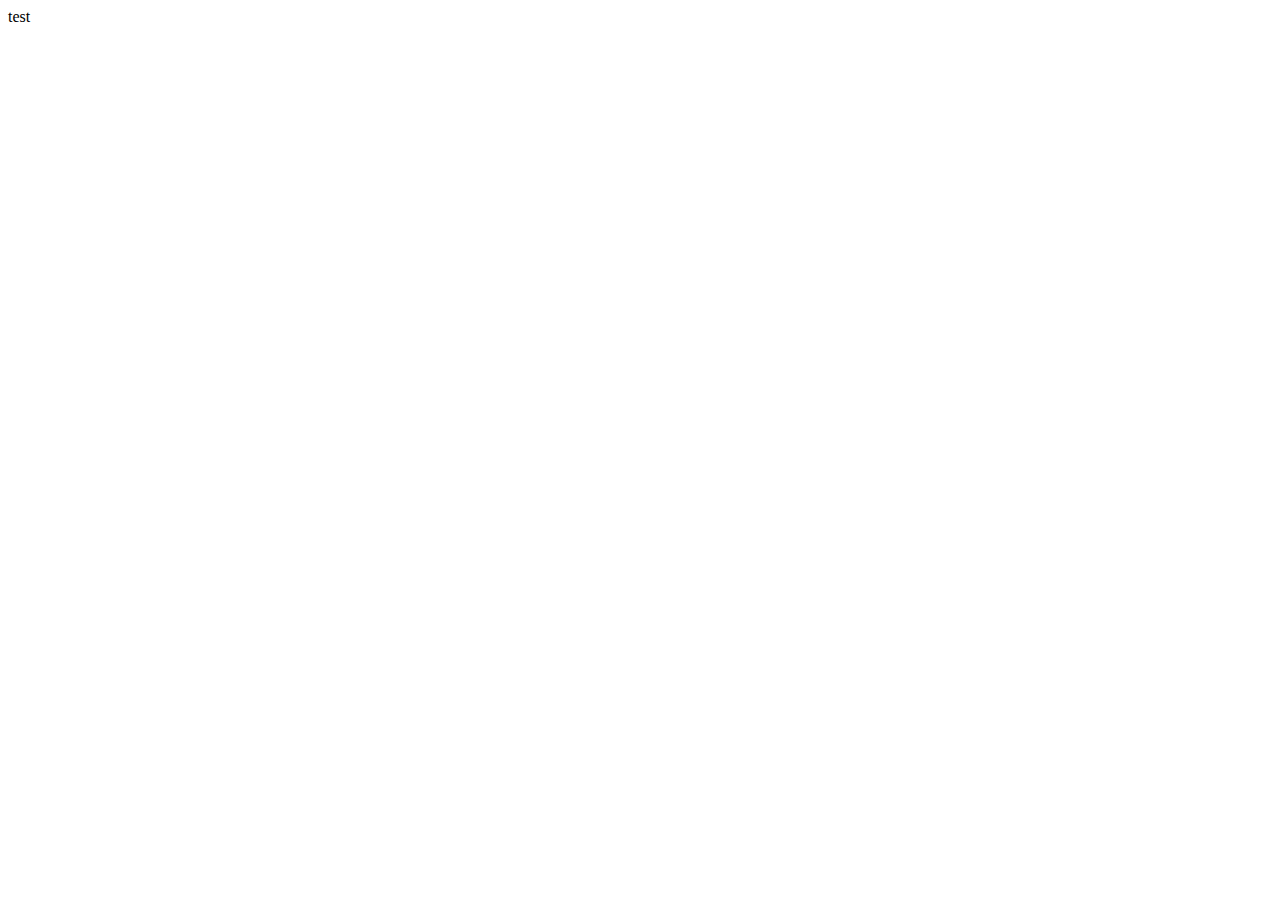
==== index.html @ c21a8126 "first commit" ====
<!DOCTYPE html>
<html lang="en">
<head>
    <meta charset="UTF-8">
    <meta name="viewport" content="width=device-width, initial-scale=1.0">
    <title>Document</title>
</head>
<body>
    test
</body>
</html>
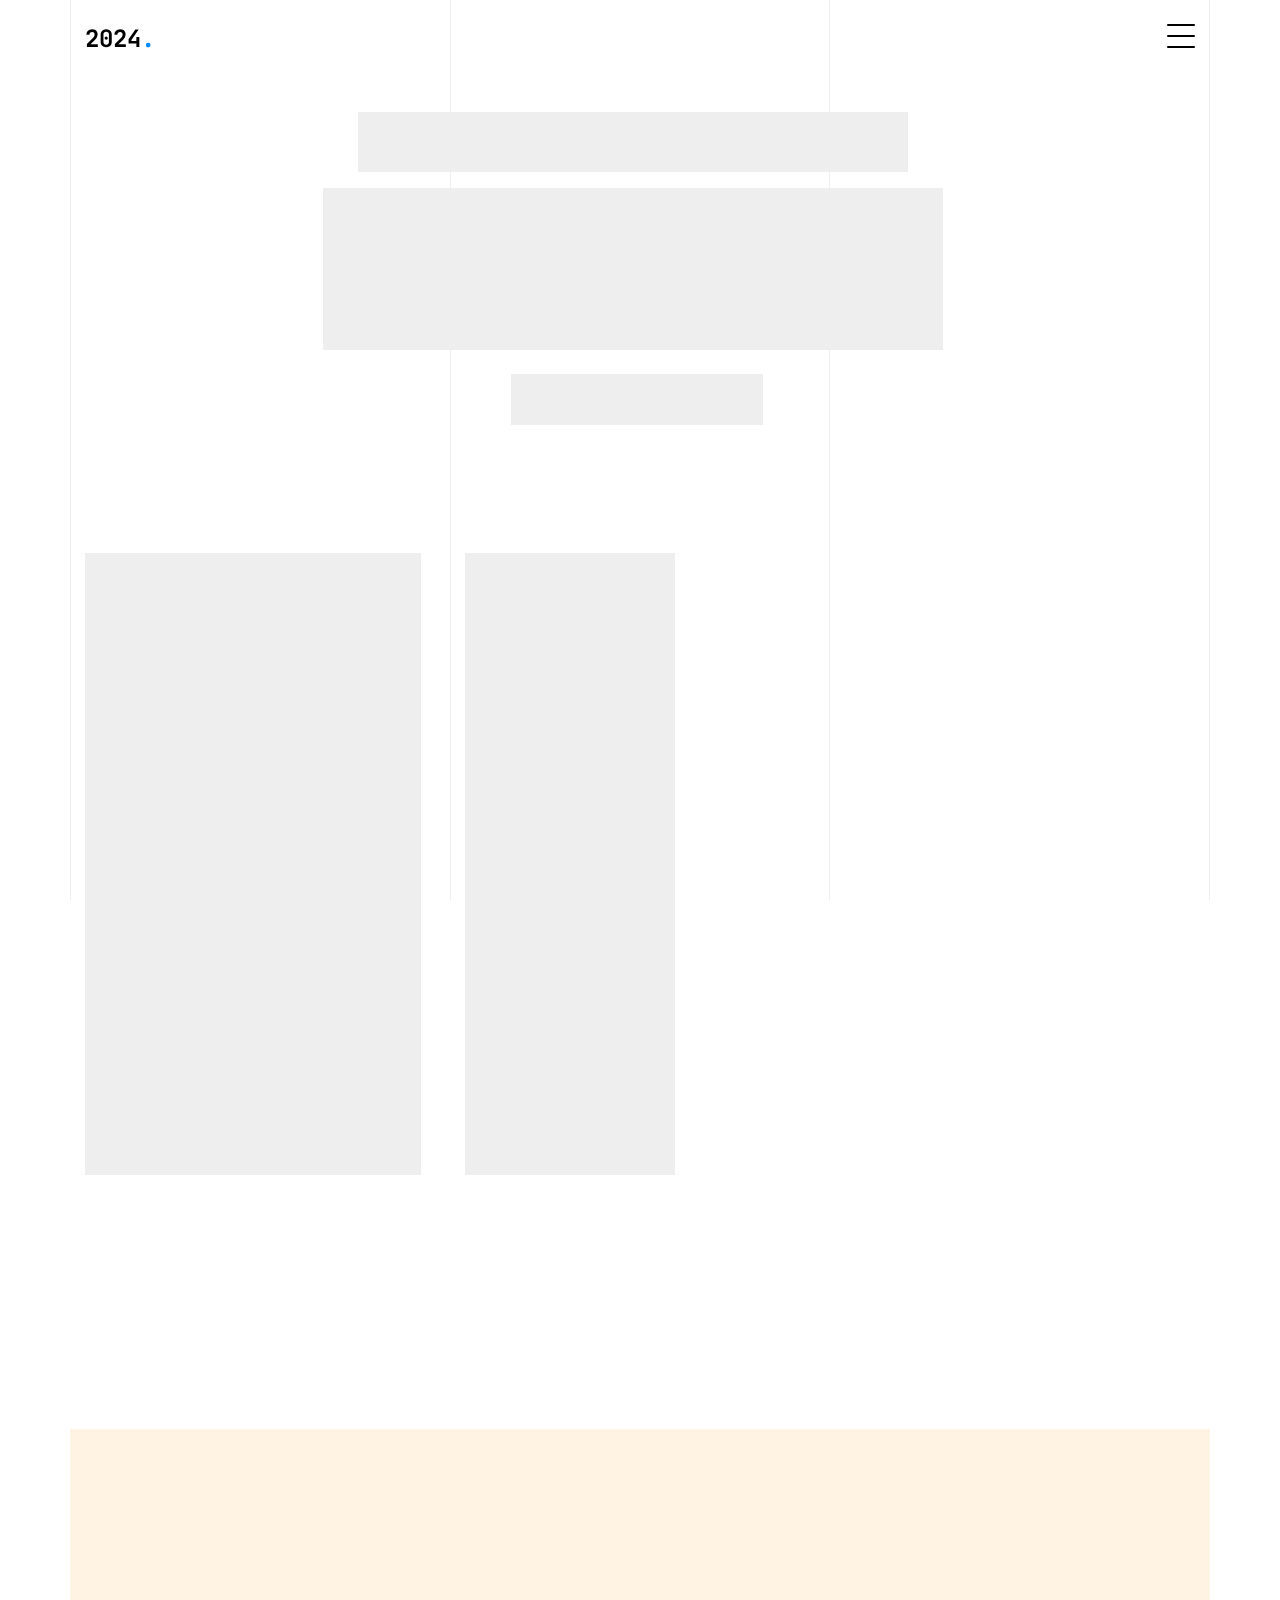
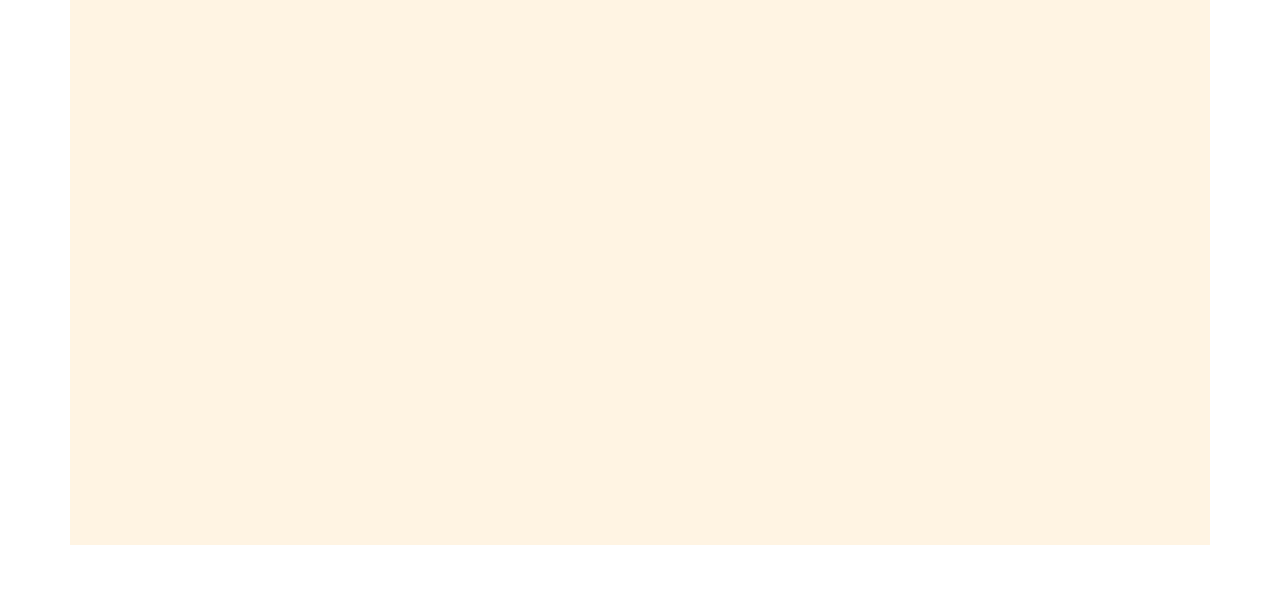
==== commit b009ac3a: "test" ====
--- a/index.html
+++ b/index.html
@@ -1,11 +1,277 @@
+<!-- /*
+* Template Name: Minimal
+* Template Author: Untree.co
+* Author URI: https://untree.co/
+* License: https://creativecommons.org/licenses/by/3.0/
+*/ -->
 <!DOCTYPE html>
 <html lang="en">
-<head>
-    <meta charset="UTF-8">
-    <meta name="viewport" content="width=device-width, initial-scale=1.0">
-    <title>Document</title>
-</head>
-<body>
-    test
-</body>
-</html>+  <head>
+    <meta charset="utf-8" />
+    <meta
+      name="viewport"
+      content="width=device-width, initial-scale=1, shrink-to-fit=no"
+    />
+    <meta name="author" content="Untree.co" />
+    <link rel="shortcut icon" href="favicon.png" />
+
+    <meta name="description" content="" />
+    <meta name="keywords" content="" />
+
+    <link rel="preconnect" href="https://fonts.googleapis.com" />
+    <link rel="preconnect" href="https://fonts.gstatic.com" crossorigin />
+    <link
+      href="https://fonts.googleapis.com/css2?family=Montserrat:wght@400;700&family=JetBrains+Mono&display=swap"
+      rel="stylesheet"
+    />
+
+    <link rel="stylesheet" href="css/bootstrap.min.css" />
+    <link rel="stylesheet" href="css/owl.carousel.min.css" />
+    <link rel="stylesheet" href="css/owl.theme.default.min.css" />
+    <link rel="stylesheet" href="css/jquery.fancybox.min.css" />
+    <link rel="stylesheet" href="fonts/icomoon/style.css" />
+    <link rel="stylesheet" href="fonts/flaticon/font/flaticon.css" />
+    <link rel="stylesheet" href="css/aos.css" />
+    <link rel="stylesheet" href="css/style.css" />
+
+    <title>HAPPY NEW YEAR 2024</title>
+  </head>
+
+  <body data-spy="scroll" data-target=".site-navbar-target" data-offset="100">
+    <div class="lines-wrap">
+      <div class="lines-inner">
+        <div class="lines"></div>
+      </div>
+    </div>
+    <!-- END lines -->
+
+    <div class="site-mobile-menu site-navbar-target">
+      <div class="site-mobile-menu-header">
+        <div class="site-mobile-menu-close">
+          <span class="icofont-close js-menu-toggle"></span>
+        </div>
+      </div>
+      <div class="site-mobile-menu-body"></div>
+    </div>
+
+    <nav class="site-nav dark mb-5 site-navbar-target">
+      <div class="container">
+        <div class="site-navigation">
+          <a href="index.html" class="logo m-0"
+            >2024<span class="text-primary">.</span></a
+          >
+
+          <ul
+            class="js-clone-nav d-none d-lg-inline-none site-menu float-right site-nav-wrap"
+          >
+            <li><a href="#home-section" class="nav-link active">Home</a></li>
+            <li><a href="#portfolio-section" class="nav-link">Portfolio</a></li>
+            <li class="has-children">
+              <a href="#about-section" class="nav-link">About</a>
+              <ul class="dropdown">
+                <li><a href="elements.html" class="nav-link">Elements</a></li>
+                <li class="has-children">
+                  <a href="#">Menu Two</a>
+                  <ul class="dropdown">
+                    <li><a href="#" class="nav-link">Sub Menu One</a></li>
+                    <li><a href="#" class="nav-link">Sub Menu Two</a></li>
+                    <li><a href="#" class="nav-link">Sub Menu Three</a></li>
+                  </ul>
+                </li>
+                <li><a href="#" class="nav-link">Menu Three</a></li>
+              </ul>
+            </li>
+            <li><a href="#services-section" class="nav-link">Services</a></li>
+
+            <li><a href="#contact-section" class="nav-link">Contact us</a></li>
+          </ul>
+
+          <a
+            href="#"
+            class="burger ml-auto float-right site-menu-toggle js-menu-toggle d-inline-block d-lg-inline-block"
+            data-toggle="collapse"
+            data-target="#main-navbar"
+          >
+            <span></span>
+          </a>
+        </div>
+      </div>
+    </nav>
+
+    <div class="untree_co-section pb-0" id="home-section">
+      <div class="container">
+        <div class="row justify-content-center text-center">
+          <div class="col-md-7">
+            <h1 class="heading gsap-reveal-hero mb-3">
+              <strong
+                >HAPPY NEW YEAR<span class="text-primary">.</span>
+                2024🐲</strong
+              >
+            </h1>
+            <h2 class="subheading gsap-reveal-hero mb-4">
+              Chao xìn, là Thúi đâyyy,
+              <br />Chúc mừng năm mới, chúc mọi điều tốt lành đến với em và gia
+              đình em. Mong rằng năm mới sẽ mang lại nhiều niềm vui, hạnh phúc
+              và thành công cho em. Chúc em có một năm mới an khang thịnh vượng,
+              vạn sự như ý, sức khỏe dồi dào, học giỏi và luôn vui vẻ, hạnh phúc
+              bên gia đình và bạn bè.
+            </h2>
+            <p class="gsap-reveal-hero">
+              <a href="#images" class="btn btn-outline-black"
+                >Bấm zô từng ảnh để xem nhaa</a
+              >
+            </p>
+          </div>
+        </div>
+      </div>
+    </div>
+
+    <div
+      class="untree_co-section untree_co-section-4 pb-0"
+      id="portfolio-section"
+    >
+      <div class="container">
+        <div class="relative">
+          <div class="loader-portfolio-wrap">
+            <div class="loader-portfolio"></div>
+          </div>
+        </div>
+        <div id="portfolio-single-holder"></div>
+
+        <div id="images" class="portfolio-wrapper">
+          <div id="posts" class="row">
+            <div
+              class="item web branding col-sm-6 col-md-6 col-lg-4 isotope-mb-2"
+            >
+              <div
+                href="#"
+                class="portfolio-item ajax-load-page isotope-item gsap-reveal-img"
+                data-id="1"
+              >
+                <div class="overlay">
+                  <span class="wrap-icon icon-link2"></span>
+                  <div class="portfolio-item-content">
+                    <h3>Mãi lun xinh đẹp như này nhé</h3>
+                    <!-- <p>web, branding</p> -->
+                  </div>
+                </div>
+                <img
+                  src="images/nhi_ao_dai.jpg"
+                  class="lazyload img-fluid"
+                  alt="Images"
+                />
+              </div>
+            </div>
+
+            <div
+              class="item web branding col-sm-6 col-md-6 col-lg-4 isotope-mb-2"
+            >
+              <div
+                href="#"
+                class="portfolio-item ajax-load-page isotope-item gsap-reveal-img"
+                data-id="1"
+              >
+                <div class="overlay">
+                  <span class="wrap-icon icon-link2"></span>
+                  <div class="portfolio-item-content">
+                    <h3>Obsessed Book</h3>
+                    <p>web, branding</p>
+                  </div>
+                </div>
+                <img
+                  src="images/nhi_ao_dai.jpg"
+                  class="lazyload img-fluid"
+                  alt="Images"
+                />
+              </div>
+            </div>
+          </div>
+        </div>
+
+        <!-- </div>
+        </div> -->
+      </div>
+    </div>
+
+    <div class="untree_co-section pb-0 mb-5" id="about-section">
+      <div class="container">
+        <div class="row justify-content-center mb-3">
+          <div class="col-lg-7 mx-auto text-center author-wrap">
+            <h3 class="text-black h5 font-weight-bold mb-2 gsap-reveal-hero">
+              TÂM THƯ CỦA TUI 💌
+            </h3>
+            <!-- <p class="gsap-reveal-hero">Product Designer and Developer</p> -->
+          </div>
+        </div>
+
+        <div class="row justify-content-center">
+          <div class="col-lg-7">
+            <p class="gsap-reveal-hero">
+              Cám ơn em thời gian qua đã bên cạnh anh. Anh cảm thấy rất hạnh
+              phúc và trân quý thời gian đó dù cho hiện tại và tương lai có như
+              thế nào đi nữa. Vì yêu em, anh đã thay đổi suy nghĩ của mình rất
+              nhiều về tình yêu. Trước đây anh là con người ích kỷ, có xu hướng
+              đòi hỏi cho bản thân trước. Nhưng dần dần, cả hai cùng cố gắng nỗ
+              lực trong tình yêu này. Hmmm anh không giỏi viết cũng không giỏi
+              cách biểu đạt tình yêu với em, nhưng bây giờ anh nghĩ là anh đã
+              thương em rất nhiều. Trong đầu anh đôi khi có những suy nghĩ vu vơ
+              về tương lai khi về một nhà như nào, mình sẽ rửa chén nè, mình sẽ
+              dọn dẹp nè, mình sẽ làm gì để em vui hơn nè, mình đi làm về mệt
+              thì mình có còn ráng nổi để chăm lo cho gia đình không... Hahaa
+              xàm vãi.
+              <br />
+              Nhưng mà tiếc rằng cái ôm cuối cùng hôm đó cũng không thể được.
+            </p>
+
+            <p class="gsap-reveal-hero">
+              Anh xin lỗi vì thời gian qua anh chưa đủ là con người tốt để có
+              thể là nơi cho em dựa vào. Xin lỗi vì những lần cãi vã anh đã
+              không nghĩ đến cảm giác của em như thế nào. Xin lỗi vì anh đã áp
+              đặt nhiều thứ, nhiều suy nghĩ của bản thân mà kh. Xin lỗi vì anh không thể đồng hành cùng em trên
+              chặng đường em phát triển. Xin lỗi nếu như khi em đọc những dòng
+              này làm em bận tâm.
+            </p>
+
+            <!-- <p class="gsap-reveal-hero">
+              Nếu có cơ hội làm lại anh sẽ: - khích lệ khuyến khích em cùng phát
+              triển, không bao giờ để em cảm thấy bị áp đặt, không bao giờ để em
+              cảm thấy bị bắt buộc. - luôn lắng nghe em, luôn tôn trọng em, luôn
+              quan tâm em. - giúp đỡ em những gì trong khả năng trong mọi chặng
+              đường hành trình của em.
+            </p> -->
+
+            <p class="gsap-reveal-hero">
+              Sau tất cả anh vẫn muốn em biết rằng anh vẫn yêu em!
+            </p>
+          </div>
+        </div>
+      </div>
+    </div>
+
+    <div id="overlayer"></div>
+    <div class="loader">
+      <div class="spinner-border" role="status">
+        <span class="sr-only">Loading...</span>
+      </div>
+    </div>
+
+    <script src="js/jquery-3.4.1.min.js"></script>
+    <script src="js/popper.min.js"></script>
+    <script src="js/bootstrap.min.js"></script>
+    <script src="js/owl.carousel.min.js"></script>
+    <script src="js/jquery.animateNumber.min.js"></script>
+    <script src="js/jquery.waypoints.min.js"></script>
+    <script src="js/jquery.fancybox.min.js"></script>
+    <script src="js/aos.js"></script>
+    <script src="js/wave-animate.js"></script>
+    <script src="js/circle-progress.js"></script>
+    <script src="js/imagesloaded.pkgd.js"></script>
+    <script src="js/isotope.pkgd.min.js"></script>
+    <script src="js/jquery.easing.1.3.js"></script>
+    <script src="js/TweenMax.min.js"></script>
+    <script src="js/ScrollMagic.min.js"></script>
+    <script src="js/scrollmagic.animation.gsap.min.js"></script>
+
+    <script src="js/custom.js"></script>
+  </body>
+</html>
--- a/fonts/icomoon/style.css
+++ b/fonts/icomoon/style.css
@@ -0,0 +1,4919 @@
+@font-face {
+  font-family: 'icomoon';
+  src:  url('fonts/icomoon.eot?10si43');
+  src:  url('fonts/icomoon.eot?10si43#iefix') format('embedded-opentype'),
+    url('fonts/icomoon.ttf?10si43') format('truetype'),
+    url('fonts/icomoon.woff?10si43') format('woff'),
+    url('fonts/icomoon.svg?10si43#icomoon') format('svg');
+  font-weight: normal;
+  font-style: normal;
+}
+
+[class^="icon-"], [class*=" icon-"] {
+  /* use !important to prevent issues with browser extensions that change fonts */
+  font-family: 'icomoon' !important;
+  speak: none;
+  font-style: normal;
+  font-weight: normal;
+  font-variant: normal;
+  text-transform: none;
+  line-height: 1;
+
+  /* Better Font Rendering =========== */
+  -webkit-font-smoothing: antialiased;
+  -moz-osx-font-smoothing: grayscale;
+}
+
+.icon-asterisk:before {
+  content: "\f069";
+}
+.icon-plus:before {
+  content: "\f067";
+}
+.icon-question:before {
+  content: "\f128";
+}
+.icon-minus:before {
+  content: "\f068";
+}
+.icon-glass:before {
+  content: "\f000";
+}
+.icon-music:before {
+  content: "\f001";
+}
+.icon-search:before {
+  content: "\f002";
+}
+.icon-envelope-o:before {
+  content: "\f003";
+}
+.icon-heart:before {
+  content: "\f004";
+}
+.icon-star:before {
+  content: "\f005";
+}
+.icon-star-o:before {
+  content: "\f006";
+}
+.icon-user:before {
+  content: "\f007";
+}
+.icon-film:before {
+  content: "\f008";
+}
+.icon-th-large:before {
+  content: "\f009";
+}
+.icon-th:before {
+  content: "\f00a";
+}
+.icon-th-list:before {
+  content: "\f00b";
+}
+.icon-check:before {
+  content: "\f00c";
+}
+.icon-close:before {
+  content: "\f00d";
+}
+.icon-remove:before {
+  content: "\f00d";
+}
+.icon-times:before {
+  content: "\f00d";
+}
+.icon-search-plus:before {
+  content: "\f00e";
+}
+.icon-search-minus:before {
+  content: "\f010";
+}
+.icon-power-off:before {
+  content: "\f011";
+}
+.icon-signal:before {
+  content: "\f012";
+}
+.icon-cog:before {
+  content: "\f013";
+}
+.icon-gear:before {
+  content: "\f013";
+}
+.icon-trash-o:before {
+  content: "\f014";
+}
+.icon-home:before {
+  content: "\f015";
+}
+.icon-file-o:before {
+  content: "\f016";
+}
+.icon-clock-o:before {
+  content: "\f017";
+}
+.icon-road:before {
+  content: "\f018";
+}
+.icon-download:before {
+  content: "\f019";
+}
+.icon-arrow-circle-o-down:before {
+  content: "\f01a";
+}
+.icon-arrow-circle-o-up:before {
+  content: "\f01b";
+}
+.icon-inbox:before {
+  content: "\f01c";
+}
+.icon-play-circle-o:before {
+  content: "\f01d";
+}
+.icon-repeat:before {
+  content: "\f01e";
+}
+.icon-rotate-right:before {
+  content: "\f01e";
+}
+.icon-refresh:before {
+  content: "\f021";
+}
+.icon-list-alt:before {
+  content: "\f022";
+}
+.icon-lock:before {
+  content: "\f023";
+}
+.icon-flag:before {
+  content: "\f024";
+}
+.icon-headphones:before {
+  content: "\f025";
+}
+.icon-volume-off:before {
+  content: "\f026";
+}
+.icon-volume-down:before {
+  content: "\f027";
+}
+.icon-volume-up:before {
+  content: "\f028";
+}
+.icon-qrcode:before {
+  content: "\f029";
+}
+.icon-barcode:before {
+  content: "\f02a";
+}
+.icon-tag:before {
+  content: "\f02b";
+}
+.icon-tags:before {
+  content: "\f02c";
+}
+.icon-book:before {
+  content: "\f02d";
+}
+.icon-bookmark:before {
+  content: "\f02e";
+}
+.icon-print:before {
+  content: "\f02f";
+}
+.icon-camera:before {
+  content: "\f030";
+}
+.icon-font:before {
+  content: "\f031";
+}
+.icon-bold:before {
+  content: "\f032";
+}
+.icon-italic:before {
+  content: "\f033";
+}
+.icon-text-height:before {
+  content: "\f034";
+}
+.icon-text-width:before {
+  content: "\f035";
+}
+.icon-align-left:before {
+  content: "\f036";
+}
+.icon-align-center:before {
+  content: "\f037";
+}
+.icon-align-right:before {
+  content: "\f038";
+}
+.icon-align-justify:before {
+  content: "\f039";
+}
+.icon-list:before {
+  content: "\f03a";
+}
+.icon-dedent:before {
+  content: "\f03b";
+}
+.icon-outdent:before {
+  content: "\f03b";
+}
+.icon-indent:before {
+  content: "\f03c";
+}
+.icon-video-camera:before {
+  content: "\f03d";
+}
+.icon-image:before {
+  content: "\f03e";
+}
+.icon-photo:before {
+  content: "\f03e";
+}
+.icon-picture-o:before {
+  content: "\f03e";
+}
+.icon-pencil:before {
+  content: "\f040";
+}
+.icon-map-marker:before {
+  content: "\f041";
+}
+.icon-adjust:before {
+  content: "\f042";
+}
+.icon-tint:before {
+  content: "\f043";
+}
+.icon-edit:before {
+  content: "\f044";
+}
+.icon-pencil-square-o:before {
+  content: "\f044";
+}
+.icon-share-square-o:before {
+  content: "\f045";
+}
+.icon-check-square-o:before {
+  content: "\f046";
+}
+.icon-arrows:before {
+  content: "\f047";
+}
+.icon-step-backward:before {
+  content: "\f048";
+}
+.icon-fast-backward:before {
+  content: "\f049";
+}
+.icon-backward:before {
+  content: "\f04a";
+}
+.icon-play:before {
+  content: "\f04b";
+}
+.icon-pause:before {
+  content: "\f04c";
+}
+.icon-stop:before {
+  content: "\f04d";
+}
+.icon-forward:before {
+  content: "\f04e";
+}
+.icon-fast-forward:before {
+  content: "\f050";
+}
+.icon-step-forward:before {
+  content: "\f051";
+}
+.icon-eject:before {
+  content: "\f052";
+}
+.icon-chevron-left:before {
+  content: "\f053";
+}
+.icon-chevron-right:before {
+  content: "\f054";
+}
+.icon-plus-circle:before {
+  content: "\f055";
+}
+.icon-minus-circle:before {
+  content: "\f056";
+}
+.icon-times-circle:before {
+  content: "\f057";
+}
+.icon-check-circle:before {
+  content: "\f058";
+}
+.icon-question-circle:before {
+  content: "\f059";
+}
+.icon-info-circle:before {
+  content: "\f05a";
+}
+.icon-crosshairs:before {
+  content: "\f05b";
+}
+.icon-times-circle-o:before {
+  content: "\f05c";
+}
+.icon-check-circle-o:before {
+  content: "\f05d";
+}
+.icon-ban:before {
+  content: "\f05e";
+}
+.icon-arrow-left:before {
+  content: "\f060";
+}
+.icon-arrow-right:before {
+  content: "\f061";
+}
+.icon-arrow-up:before {
+  content: "\f062";
+}
+.icon-arrow-down:before {
+  content: "\f063";
+}
+.icon-mail-forward:before {
+  content: "\f064";
+}
+.icon-share:before {
+  content: "\f064";
+}
+.icon-expand:before {
+  content: "\f065";
+}
+.icon-compress:before {
+  content: "\f066";
+}
+.icon-exclamation-circle:before {
+  content: "\f06a";
+}
+.icon-gift:before {
+  content: "\f06b";
+}
+.icon-leaf:before {
+  content: "\f06c";
+}
+.icon-fire:before {
+  content: "\f06d";
+}
+.icon-eye:before {
+  content: "\f06e";
+}
+.icon-eye-slash:before {
+  content: "\f070";
+}
+.icon-exclamation-triangle:before {
+  content: "\f071";
+}
+.icon-warning:before {
+  content: "\f071";
+}
+.icon-plane:before {
+  content: "\f072";
+}
+.icon-calendar:before {
+  content: "\f073";
+}
+.icon-random:before {
+  content: "\f074";
+}
+.icon-comment:before {
+  content: "\f075";
+}
+.icon-magnet:before {
+  content: "\f076";
+}
+.icon-chevron-up:before {
+  content: "\f077";
+}
+.icon-chevron-down:before {
+  content: "\f078";
+}
+.icon-retweet:before {
+  content: "\f079";
+}
+.icon-shopping-cart:before {
+  content: "\f07a";
+}
+.icon-folder:before {
+  content: "\f07b";
+}
+.icon-folder-open:before {
+  content: "\f07c";
+}
+.icon-arrows-v:before {
+  content: "\f07d";
+}
+.icon-arrows-h:before {
+  content: "\f07e";
+}
+.icon-bar-chart:before {
+  content: "\f080";
+}
+.icon-bar-chart-o:before {
+  content: "\f080";
+}
+.icon-twitter-square:before {
+  content: "\f081";
+}
+.icon-facebook-square:before {
+  content: "\f082";
+}
+.icon-camera-retro:before {
+  content: "\f083";
+}
+.icon-key:before {
+  content: "\f084";
+}
+.icon-cogs:before {
+  content: "\f085";
+}
+.icon-gears:before {
+  content: "\f085";
+}
+.icon-comments:before {
+  content: "\f086";
+}
+.icon-thumbs-o-up:before {
+  content: "\f087";
+}
+.icon-thumbs-o-down:before {
+  content: "\f088";
+}
+.icon-star-half:before {
+  content: "\f089";
+}
+.icon-heart-o:before {
+  content: "\f08a";
+}
+.icon-sign-out:before {
+  content: "\f08b";
+}
+.icon-linkedin-square:before {
+  content: "\f08c";
+}
+.icon-thumb-tack:before {
+  content: "\f08d";
+}
+.icon-external-link:before {
+  content: "\f08e";
+}
+.icon-sign-in:before {
+  content: "\f090";
+}
+.icon-trophy:before {
+  content: "\f091";
+}
+.icon-github-square:before {
+  content: "\f092";
+}
+.icon-upload:before {
+  content: "\f093";
+}
+.icon-lemon-o:before {
+  content: "\f094";
+}
+.icon-phone:before {
+  content: "\f095";
+}
+.icon-square-o:before {
+  content: "\f096";
+}
+.icon-bookmark-o:before {
+  content: "\f097";
+}
+.icon-phone-square:before {
+  content: "\f098";
+}
+.icon-twitter:before {
+  content: "\f099";
+}
+.icon-facebook:before {
+  content: "\f09a";
+}
+.icon-facebook-f:before {
+  content: "\f09a";
+}
+.icon-github:before {
+  content: "\f09b";
+}
+.icon-unlock:before {
+  content: "\f09c";
+}
+.icon-credit-card:before {
+  content: "\f09d";
+}
+.icon-feed:before {
+  content: "\f09e";
+}
+.icon-rss:before {
+  content: "\f09e";
+}
+.icon-hdd-o:before {
+  content: "\f0a0";
+}
+.icon-bullhorn:before {
+  content: "\f0a1";
+}
+.icon-bell-o:before {
+  content: "\f0a2";
+}
+.icon-certificate:before {
+  content: "\f0a3";
+}
+.icon-hand-o-right:before {
+  content: "\f0a4";
+}
+.icon-hand-o-left:before {
+  content: "\f0a5";
+}
+.icon-hand-o-up:before {
+  content: "\f0a6";
+}
+.icon-hand-o-down:before {
+  content: "\f0a7";
+}
+.icon-arrow-circle-left:before {
+  content: "\f0a8";
+}
+.icon-arrow-circle-right:before {
+  content: "\f0a9";
+}
+.icon-arrow-circle-up:before {
+  content: "\f0aa";
+}
+.icon-arrow-circle-down:before {
+  content: "\f0ab";
+}
+.icon-globe:before {
+  content: "\f0ac";
+}
+.icon-wrench:before {
+  content: "\f0ad";
+}
+.icon-tasks:before {
+  content: "\f0ae";
+}
+.icon-filter:before {
+  content: "\f0b0";
+}
+.icon-briefcase:before {
+  content: "\f0b1";
+}
+.icon-arrows-alt:before {
+  content: "\f0b2";
+}
+.icon-group:before {
+  content: "\f0c0";
+}
+.icon-users:before {
+  content: "\f0c0";
+}
+.icon-chain:before {
+  content: "\f0c1";
+}
+.icon-link:before {
+  content: "\f0c1";
+}
+.icon-cloud:before {
+  content: "\f0c2";
+}
+.icon-flask:before {
+  content: "\f0c3";
+}
+.icon-cut:before {
+  content: "\f0c4";
+}
+.icon-scissors:before {
+  content: "\f0c4";
+}
+.icon-copy:before {
+  content: "\f0c5";
+}
+.icon-files-o:before {
+  content: "\f0c5";
+}
+.icon-paperclip:before {
+  content: "\f0c6";
+}
+.icon-floppy-o:before {
+  content: "\f0c7";
+}
+.icon-save:before {
+  content: "\f0c7";
+}
+.icon-square:before {
+  content: "\f0c8";
+}
+.icon-bars:before {
+  content: "\f0c9";
+}
+.icon-navicon:before {
+  content: "\f0c9";
+}
+.icon-reorder:before {
+  content: "\f0c9";
+}
+.icon-list-ul:before {
+  content: "\f0ca";
+}
+.icon-list-ol:before {
+  content: "\f0cb";
+}
+.icon-strikethrough:before {
+  content: "\f0cc";
+}
+.icon-underline:before {
+  content: "\f0cd";
+}
+.icon-table:before {
+  content: "\f0ce";
+}
+.icon-magic:before {
+  content: "\f0d0";
+}
+.icon-truck:before {
+  content: "\f0d1";
+}
+.icon-pinterest:before {
+  content: "\f0d2";
+}
+.icon-pinterest-square:before {
+  content: "\f0d3";
+}
+.icon-google-plus-square:before {
+  content: "\f0d4";
+}
+.icon-google-plus:before {
+  content: "\f0d5";
+}
+.icon-money:before {
+  content: "\f0d6";
+}
+.icon-caret-down:before {
+  content: "\f0d7";
+}
+.icon-caret-up:before {
+  content: "\f0d8";
+}
+.icon-caret-left:before {
+  content: "\f0d9";
+}
+.icon-caret-right:before {
+  content: "\f0da";
+}
+.icon-columns:before {
+  content: "\f0db";
+}
+.icon-sort:before {
+  content: "\f0dc";
+}
+.icon-unsorted:before {
+  content: "\f0dc";
+}
+.icon-sort-desc:before {
+  content: "\f0dd";
+}
+.icon-sort-down:before {
+  content: "\f0dd";
+}
+.icon-sort-asc:before {
+  content: "\f0de";
+}
+.icon-sort-up:before {
+  content: "\f0de";
+}
+.icon-envelope:before {
+  content: "\f0e0";
+}
+.icon-linkedin:before {
+  content: "\f0e1";
+}
+.icon-rotate-left:before {
+  content: "\f0e2";
+}
+.icon-undo:before {
+  content: "\f0e2";
+}
+.icon-gavel:before {
+  content: "\f0e3";
+}
+.icon-legal:before {
+  content: "\f0e3";
+}
+.icon-dashboard:before {
+  content: "\f0e4";
+}
+.icon-tachometer:before {
+  content: "\f0e4";
+}
+.icon-comment-o:before {
+  content: "\f0e5";
+}
+.icon-comments-o:before {
+  content: "\f0e6";
+}
+.icon-bolt:before {
+  content: "\f0e7";
+}
+.icon-flash:before {
+  content: "\f0e7";
+}
+.icon-sitemap:before {
+  content: "\f0e8";
+}
+.icon-umbrella:before {
+  content: "\f0e9";
+}
+.icon-clipboard:before {
+  content: "\f0ea";
+}
+.icon-paste:before {
+  content: "\f0ea";
+}
+.icon-lightbulb-o:before {
+  content: "\f0eb";
+}
+.icon-exchange:before {
+  content: "\f0ec";
+}
+.icon-cloud-download:before {
+  content: "\f0ed";
+}
+.icon-cloud-upload:before {
+  content: "\f0ee";
+}
+.icon-user-md:before {
+  content: "\f0f0";
+}
+.icon-stethoscope:before {
+  content: "\f0f1";
+}
+.icon-suitcase:before {
+  content: "\f0f2";
+}
+.icon-bell:before {
+  content: "\f0f3";
+}
+.icon-coffee:before {
+  content: "\f0f4";
+}
+.icon-cutlery:before {
+  content: "\f0f5";
+}
+.icon-file-text-o:before {
+  content: "\f0f6";
+}
+.icon-building-o:before {
+  content: "\f0f7";
+}
+.icon-hospital-o:before {
+  content: "\f0f8";
+}
+.icon-ambulance:before {
+  content: "\f0f9";
+}
+.icon-medkit:before {
+  content: "\f0fa";
+}
+.icon-fighter-jet:before {
+  content: "\f0fb";
+}
+.icon-beer:before {
+  content: "\f0fc";
+}
+.icon-h-square:before {
+  content: "\f0fd";
+}
+.icon-plus-square:before {
+  content: "\f0fe";
+}
+.icon-angle-double-left:before {
+  content: "\f100";
+}
+.icon-angle-double-right:before {
+  content: "\f101";
+}
+.icon-angle-double-up:before {
+  content: "\f102";
+}
+.icon-angle-double-down:before {
+  content: "\f103";
+}
+.icon-angle-left:before {
+  content: "\f104";
+}
+.icon-angle-right:before {
+  content: "\f105";
+}
+.icon-angle-up:before {
+  content: "\f106";
+}
+.icon-angle-down:before {
+  content: "\f107";
+}
+.icon-desktop:before {
+  content: "\f108";
+}
+.icon-laptop:before {
+  content: "\f109";
+}
+.icon-tablet:before {
+  content: "\f10a";
+}
+.icon-mobile:before {
+  content: "\f10b";
+}
+.icon-mobile-phone:before {
+  content: "\f10b";
+}
+.icon-circle-o:before {
+  content: "\f10c";
+}
+.icon-quote-left:before {
+  content: "\f10d";
+}
+.icon-quote-right:before {
+  content: "\f10e";
+}
+.icon-spinner:before {
+  content: "\f110";
+}
+.icon-circle:before {
+  content: "\f111";
+}
+.icon-mail-reply:before {
+  content: "\f112";
+}
+.icon-reply:before {
+  content: "\f112";
+}
+.icon-github-alt:before {
+  content: "\f113";
+}
+.icon-folder-o:before {
+  content: "\f114";
+}
+.icon-folder-open-o:before {
+  content: "\f115";
+}
+.icon-smile-o:before {
+  content: "\f118";
+}
+.icon-frown-o:before {
+  content: "\f119";
+}
+.icon-meh-o:before {
+  content: "\f11a";
+}
+.icon-gamepad:before {
+  content: "\f11b";
+}
+.icon-keyboard-o:before {
+  content: "\f11c";
+}
+.icon-flag-o:before {
+  content: "\f11d";
+}
+.icon-flag-checkered:before {
+  content: "\f11e";
+}
+.icon-terminal:before {
+  content: "\f120";
+}
+.icon-code:before {
+  content: "\f121";
+}
+.icon-mail-reply-all:before {
+  content: "\f122";
+}
+.icon-reply-all:before {
+  content: "\f122";
+}
+.icon-star-half-empty:before {
+  content: "\f123";
+}
+.icon-star-half-full:before {
+  content: "\f123";
+}
+.icon-star-half-o:before {
+  content: "\f123";
+}
+.icon-location-arrow:before {
+  content: "\f124";
+}
+.icon-crop:before {
+  content: "\f125";
+}
+.icon-code-fork:before {
+  content: "\f126";
+}
+.icon-chain-broken:before {
+  content: "\f127";
+}
+.icon-unlink:before {
+  content: "\f127";
+}
+.icon-info:before {
+  content: "\f129";
+}
+.icon-exclamation:before {
+  content: "\f12a";
+}
+.icon-superscript:before {
+  content: "\f12b";
+}
+.icon-subscript:before {
+  content: "\f12c";
+}
+.icon-eraser:before {
+  content: "\f12d";
+}
+.icon-puzzle-piece:before {
+  content: "\f12e";
+}
+.icon-microphone:before {
+  content: "\f130";
+}
+.icon-microphone-slash:before {
+  content: "\f131";
+}
+.icon-shield:before {
+  content: "\f132";
+}
+.icon-calendar-o:before {
+  content: "\f133";
+}
+.icon-fire-extinguisher:before {
+  content: "\f134";
+}
+.icon-rocket:before {
+  content: "\f135";
+}
+.icon-maxcdn:before {
+  content: "\f136";
+}
+.icon-chevron-circle-left:before {
+  content: "\f137";
+}
+.icon-chevron-circle-right:before {
+  content: "\f138";
+}
+.icon-chevron-circle-up:before {
+  content: "\f139";
+}
+.icon-chevron-circle-down:before {
+  content: "\f13a";
+}
+.icon-html5:before {
+  content: "\f13b";
+}
+.icon-css3:before {
+  content: "\f13c";
+}
+.icon-anchor:before {
+  content: "\f13d";
+}
+.icon-unlock-alt:before {
+  content: "\f13e";
+}
+.icon-bullseye:before {
+  content: "\f140";
+}
+.icon-ellipsis-h:before {
+  content: "\f141";
+}
+.icon-ellipsis-v:before {
+  content: "\f142";
+}
+.icon-rss-square:before {
+  content: "\f143";
+}
+.icon-play-circle:before {
+  content: "\f144";
+}
+.icon-ticket:before {
+  content: "\f145";
+}
+.icon-minus-square:before {
+  content: "\f146";
+}
+.icon-minus-square-o:before {
+  content: "\f147";
+}
+.icon-level-up:before {
+  content: "\f148";
+}
+.icon-level-down:before {
+  content: "\f149";
+}
+.icon-check-square:before {
+  content: "\f14a";
+}
+.icon-pencil-square:before {
+  content: "\f14b";
+}
+.icon-external-link-square:before {
+  content: "\f14c";
+}
+.icon-share-square:before {
+  content: "\f14d";
+}
+.icon-compass:before {
+  content: "\f14e";
+}
+.icon-caret-square-o-down:before {
+  content: "\f150";
+}
+.icon-toggle-down:before {
+  content: "\f150";
+}
+.icon-caret-square-o-up:before {
+  content: "\f151";
+}
+.icon-toggle-up:before {
+  content: "\f151";
+}
+.icon-caret-square-o-right:before {
+  content: "\f152";
+}
+.icon-toggle-right:before {
+  content: "\f152";
+}
+.icon-eur:before {
+  content: "\f153";
+}
+.icon-euro:before {
+  content: "\f153";
+}
+.icon-gbp:before {
+  content: "\f154";
+}
+.icon-dollar:before {
+  content: "\f155";
+}
+.icon-usd:before {
+  content: "\f155";
+}
+.icon-inr:before {
+  content: "\f156";
+}
+.icon-rupee:before {
+  content: "\f156";
+}
+.icon-cny:before {
+  content: "\f157";
+}
+.icon-jpy:before {
+  content: "\f157";
+}
+.icon-rmb:before {
+  content: "\f157";
+}
+.icon-yen:before {
+  content: "\f157";
+}
+.icon-rouble:before {
+  content: "\f158";
+}
+.icon-rub:before {
+  content: "\f158";
+}
+.icon-ruble:before {
+  content: "\f158";
+}
+.icon-krw:before {
+  content: "\f159";
+}
+.icon-won:before {
+  content: "\f159";
+}
+.icon-bitcoin:before {
+  content: "\f15a";
+}
+.icon-btc:before {
+  content: "\f15a";
+}
+.icon-file:before {
+  content: "\f15b";
+}
+.icon-file-text:before {
+  content: "\f15c";
+}
+.icon-sort-alpha-asc:before {
+  content: "\f15d";
+}
+.icon-sort-alpha-desc:before {
+  content: "\f15e";
+}
+.icon-sort-amount-asc:before {
+  content: "\f160";
+}
+.icon-sort-amount-desc:before {
+  content: "\f161";
+}
+.icon-sort-numeric-asc:before {
+  content: "\f162";
+}
+.icon-sort-numeric-desc:before {
+  content: "\f163";
+}
+.icon-thumbs-up:before {
+  content: "\f164";
+}
+.icon-thumbs-down:before {
+  content: "\f165";
+}
+.icon-youtube-square:before {
+  content: "\f166";
+}
+.icon-youtube:before {
+  content: "\f167";
+}
+.icon-xing:before {
+  content: "\f168";
+}
+.icon-xing-square:before {
+  content: "\f169";
+}
+.icon-youtube-play:before {
+  content: "\f16a";
+}
+.icon-dropbox:before {
+  content: "\f16b";
+}
+.icon-stack-overflow:before {
+  content: "\f16c";
+}
+.icon-instagram:before {
+  content: "\f16d";
+}
+.icon-flickr:before {
+  content: "\f16e";
+}
+.icon-adn:before {
+  content: "\f170";
+}
+.icon-bitbucket:before {
+  content: "\f171";
+}
+.icon-bitbucket-square:before {
+  content: "\f172";
+}
+.icon-tumblr:before {
+  content: "\f173";
+}
+.icon-tumblr-square:before {
+  content: "\f174";
+}
+.icon-long-arrow-down:before {
+  content: "\f175";
+}
+.icon-long-arrow-up:before {
+  content: "\f176";
+}
+.icon-long-arrow-left:before {
+  content: "\f177";
+}
+.icon-long-arrow-right:before {
+  content: "\f178";
+}
+.icon-apple:before {
+  content: "\f179";
+}
+.icon-windows:before {
+  content: "\f17a";
+}
+.icon-android:before {
+  content: "\f17b";
+}
+.icon-linux:before {
+  content: "\f17c";
+}
+.icon-dribbble:before {
+  content: "\f17d";
+}
+.icon-skype:before {
+  content: "\f17e";
+}
+.icon-foursquare:before {
+  content: "\f180";
+}
+.icon-trello:before {
+  content: "\f181";
+}
+.icon-female:before {
+  content: "\f182";
+}
+.icon-male:before {
+  content: "\f183";
+}
+.icon-gittip:before {
+  content: "\f184";
+}
+.icon-gratipay:before {
+  content: "\f184";
+}
+.icon-sun-o:before {
+  content: "\f185";
+}
+.icon-moon-o:before {
+  content: "\f186";
+}
+.icon-archive:before {
+  content: "\f187";
+}
+.icon-bug:before {
+  content: "\f188";
+}
+.icon-vk:before {
+  content: "\f189";
+}
+.icon-weibo:before {
+  content: "\f18a";
+}
+.icon-renren:before {
+  content: "\f18b";
+}
+.icon-pagelines:before {
+  content: "\f18c";
+}
+.icon-stack-exchange:before {
+  content: "\f18d";
+}
+.icon-arrow-circle-o-right:before {
+  content: "\f18e";
+}
+.icon-arrow-circle-o-left:before {
+  content: "\f190";
+}
+.icon-caret-square-o-left:before {
+  content: "\f191";
+}
+.icon-toggle-left:before {
+  content: "\f191";
+}
+.icon-dot-circle-o:before {
+  content: "\f192";
+}
+.icon-wheelchair:before {
+  content: "\f193";
+}
+.icon-vimeo-square:before {
+  content: "\f194";
+}
+.icon-try:before {
+  content: "\f195";
+}
+.icon-turkish-lira:before {
+  content: "\f195";
+}
+.icon-plus-square-o:before {
+  content: "\f196";
+}
+.icon-space-shuttle:before {
+  content: "\f197";
+}
+.icon-slack:before {
+  content: "\f198";
+}
+.icon-envelope-square:before {
+  content: "\f199";
+}
+.icon-wordpress:before {
+  content: "\f19a";
+}
+.icon-openid:before {
+  content: "\f19b";
+}
+.icon-bank:before {
+  content: "\f19c";
+}
+.icon-institution:before {
+  content: "\f19c";
+}
+.icon-university:before {
+  content: "\f19c";
+}
+.icon-graduation-cap:before {
+  content: "\f19d";
+}
+.icon-mortar-board:before {
+  content: "\f19d";
+}
+.icon-yahoo:before {
+  content: "\f19e";
+}
+.icon-google:before {
+  content: "\f1a0";
+}
+.icon-reddit:before {
+  content: "\f1a1";
+}
+.icon-reddit-square:before {
+  content: "\f1a2";
+}
+.icon-stumbleupon-circle:before {
+  content: "\f1a3";
+}
+.icon-stumbleupon:before {
+  content: "\f1a4";
+}
+.icon-delicious:before {
+  content: "\f1a5";
+}
+.icon-digg:before {
+  content: "\f1a6";
+}
+.icon-pied-piper-pp:before {
+  content: "\f1a7";
+}
+.icon-pied-piper-alt:before {
+  content: "\f1a8";
+}
+.icon-drupal:before {
+  content: "\f1a9";
+}
+.icon-joomla:before {
+  content: "\f1aa";
+}
+.icon-language:before {
+  content: "\f1ab";
+}
+.icon-fax:before {
+  content: "\f1ac";
+}
+.icon-building:before {
+  content: "\f1ad";
+}
+.icon-child:before {
+  content: "\f1ae";
+}
+.icon-paw:before {
+  content: "\f1b0";
+}
+.icon-spoon:before {
+  content: "\f1b1";
+}
+.icon-cube:before {
+  content: "\f1b2";
+}
+.icon-cubes:before {
+  content: "\f1b3";
+}
+.icon-behance:before {
+  content: "\f1b4";
+}
+.icon-behance-square:before {
+  content: "\f1b5";
+}
+.icon-steam:before {
+  content: "\f1b6";
+}
+.icon-steam-square:before {
+  content: "\f1b7";
+}
+.icon-recycle:before {
+  content: "\f1b8";
+}
+.icon-automobile:before {
+  content: "\f1b9";
+}
+.icon-car:before {
+  content: "\f1b9";
+}
+.icon-cab:before {
+  content: "\f1ba";
+}
+.icon-taxi:before {
+  content: "\f1ba";
+}
+.icon-tree:before {
+  content: "\f1bb";
+}
+.icon-spotify:before {
+  content: "\f1bc";
+}
+.icon-deviantart:before {
+  content: "\f1bd";
+}
+.icon-soundcloud:before {
+  content: "\f1be";
+}
+.icon-database:before {
+  content: "\f1c0";
+}
+.icon-file-pdf-o:before {
+  content: "\f1c1";
+}
+.icon-file-word-o:before {
+  content: "\f1c2";
+}
+.icon-file-excel-o:before {
+  content: "\f1c3";
+}
+.icon-file-powerpoint-o:before {
+  content: "\f1c4";
+}
+.icon-file-image-o:before {
+  content: "\f1c5";
+}
+.icon-file-photo-o:before {
+  content: "\f1c5";
+}
+.icon-file-picture-o:before {
+  content: "\f1c5";
+}
+.icon-file-archive-o:before {
+  content: "\f1c6";
+}
+.icon-file-zip-o:before {
+  content: "\f1c6";
+}
+.icon-file-audio-o:before {
+  content: "\f1c7";
+}
+.icon-file-sound-o:before {
+  content: "\f1c7";
+}
+.icon-file-movie-o:before {
+  content: "\f1c8";
+}
+.icon-file-video-o:before {
+  content: "\f1c8";
+}
+.icon-file-code-o:before {
+  content: "\f1c9";
+}
+.icon-vine:before {
+  content: "\f1ca";
+}
+.icon-codepen:before {
+  content: "\f1cb";
+}
+.icon-jsfiddle:before {
+  content: "\f1cc";
+}
+.icon-life-bouy:before {
+  content: "\f1cd";
+}
+.icon-life-buoy:before {
+  content: "\f1cd";
+}
+.icon-life-ring:before {
+  content: "\f1cd";
+}
+.icon-life-saver:before {
+  content: "\f1cd";
+}
+.icon-support:before {
+  content: "\f1cd";
+}
+.icon-circle-o-notch:before {
+  content: "\f1ce";
+}
+.icon-ra:before {
+  content: "\f1d0";
+}
+.icon-rebel:before {
+  content: "\f1d0";
+}
+.icon-resistance:before {
+  content: "\f1d0";
+}
+.icon-empire:before {
+  content: "\f1d1";
+}
+.icon-ge:before {
+  content: "\f1d1";
+}
+.icon-git-square:before {
+  content: "\f1d2";
+}
+.icon-git:before {
+  content: "\f1d3";
+}
+.icon-hacker-news:before {
+  content: "\f1d4";
+}
+.icon-y-combinator-square:before {
+  content: "\f1d4";
+}
+.icon-yc-square:before {
+  content: "\f1d4";
+}
+.icon-tencent-weibo:before {
+  content: "\f1d5";
+}
+.icon-qq:before {
+  content: "\f1d6";
+}
+.icon-wechat:before {
+  content: "\f1d7";
+}
+.icon-weixin:before {
+  content: "\f1d7";
+}
+.icon-paper-plane:before {
+  content: "\f1d8";
+}
+.icon-send:before {
+  content: "\f1d8";
+}
+.icon-paper-plane-o:before {
+  content: "\f1d9";
+}
+.icon-send-o:before {
+  content: "\f1d9";
+}
+.icon-history:before {
+  content: "\f1da";
+}
+.icon-circle-thin:before {
+  content: "\f1db";
+}
+.icon-header:before {
+  content: "\f1dc";
+}
+.icon-paragraph:before {
+  content: "\f1dd";
+}
+.icon-sliders:before {
+  content: "\f1de";
+}
+.icon-share-alt:before {
+  content: "\f1e0";
+}
+.icon-share-alt-square:before {
+  content: "\f1e1";
+}
+.icon-bomb:before {
+  content: "\f1e2";
+}
+.icon-futbol-o:before {
+  content: "\f1e3";
+}
+.icon-soccer-ball-o:before {
+  content: "\f1e3";
+}
+.icon-tty:before {
+  content: "\f1e4";
+}
+.icon-binoculars:before {
+  content: "\f1e5";
+}
+.icon-plug:before {
+  content: "\f1e6";
+}
+.icon-slideshare:before {
+  content: "\f1e7";
+}
+.icon-twitch:before {
+  content: "\f1e8";
+}
+.icon-yelp:before {
+  content: "\f1e9";
+}
+.icon-newspaper-o:before {
+  content: "\f1ea";
+}
+.icon-wifi:before {
+  content: "\f1eb";
+}
+.icon-calculator:before {
+  content: "\f1ec";
+}
+.icon-paypal:before {
+  content: "\f1ed";
+}
+.icon-google-wallet:before {
+  content: "\f1ee";
+}
+.icon-cc-visa:before {
+  content: "\f1f0";
+}
+.icon-cc-mastercard:before {
+  content: "\f1f1";
+}
+.icon-cc-discover:before {
+  content: "\f1f2";
+}
+.icon-cc-amex:before {
+  content: "\f1f3";
+}
+.icon-cc-paypal:before {
+  content: "\f1f4";
+}
+.icon-cc-stripe:before {
+  content: "\f1f5";
+}
+.icon-bell-slash:before {
+  content: "\f1f6";
+}
+.icon-bell-slash-o:before {
+  content: "\f1f7";
+}
+.icon-trash:before {
+  content: "\f1f8";
+}
+.icon-copyright:before {
+  content: "\f1f9";
+}
+.icon-at:before {
+  content: "\f1fa";
+}
+.icon-eyedropper:before {
+  content: "\f1fb";
+}
+.icon-paint-brush:before {
+  content: "\f1fc";
+}
+.icon-birthday-cake:before {
+  content: "\f1fd";
+}
+.icon-area-chart:before {
+  content: "\f1fe";
+}
+.icon-pie-chart:before {
+  content: "\f200";
+}
+.icon-line-chart:before {
+  content: "\f201";
+}
+.icon-lastfm:before {
+  content: "\f202";
+}
+.icon-lastfm-square:before {
+  content: "\f203";
+}
+.icon-toggle-off:before {
+  content: "\f204";
+}
+.icon-toggle-on:before {
+  content: "\f205";
+}
+.icon-bicycle:before {
+  content: "\f206";
+}
+.icon-bus:before {
+  content: "\f207";
+}
+.icon-ioxhost:before {
+  content: "\f208";
+}
+.icon-angellist:before {
+  content: "\f209";
+}
+.icon-cc:before {
+  content: "\f20a";
+}
+.icon-ils:before {
+  content: "\f20b";
+}
+.icon-shekel:before {
+  content: "\f20b";
+}
+.icon-sheqel:before {
+  content: "\f20b";
+}
+.icon-meanpath:before {
+  content: "\f20c";
+}
+.icon-buysellads:before {
+  content: "\f20d";
+}
+.icon-connectdevelop:before {
+  content: "\f20e";
+}
+.icon-dashcube:before {
+  content: "\f210";
+}
+.icon-forumbee:before {
+  content: "\f211";
+}
+.icon-leanpub:before {
+  content: "\f212";
+}
+.icon-sellsy:before {
+  content: "\f213";
+}
+.icon-shirtsinbulk:before {
+  content: "\f214";
+}
+.icon-simplybuilt:before {
+  content: "\f215";
+}
+.icon-skyatlas:before {
+  content: "\f216";
+}
+.icon-cart-plus:before {
+  content: "\f217";
+}
+.icon-cart-arrow-down:before {
+  content: "\f218";
+}
+.icon-diamond:before {
+  content: "\f219";
+}
+.icon-ship:before {
+  content: "\f21a";
+}
+.icon-user-secret:before {
+  content: "\f21b";
+}
+.icon-motorcycle:before {
+  content: "\f21c";
+}
+.icon-street-view:before {
+  content: "\f21d";
+}
+.icon-heartbeat:before {
+  content: "\f21e";
+}
+.icon-venus:before {
+  content: "\f221";
+}
+.icon-mars:before {
+  content: "\f222";
+}
+.icon-mercury:before {
+  content: "\f223";
+}
+.icon-intersex:before {
+  content: "\f224";
+}
+.icon-transgender:before {
+  content: "\f224";
+}
+.icon-transgender-alt:before {
+  content: "\f225";
+}
+.icon-venus-double:before {
+  content: "\f226";
+}
+.icon-mars-double:before {
+  content: "\f227";
+}
+.icon-venus-mars:before {
+  content: "\f228";
+}
+.icon-mars-stroke:before {
+  content: "\f229";
+}
+.icon-mars-stroke-v:before {
+  content: "\f22a";
+}
+.icon-mars-stroke-h:before {
+  content: "\f22b";
+}
+.icon-neuter:before {
+  content: "\f22c";
+}
+.icon-genderless:before {
+  content: "\f22d";
+}
+.icon-facebook-official:before {
+  content: "\f230";
+}
+.icon-pinterest-p:before {
+  content: "\f231";
+}
+.icon-whatsapp:before {
+  content: "\f232";
+}
+.icon-server:before {
+  content: "\f233";
+}
+.icon-user-plus:before {
+  content: "\f234";
+}
+.icon-user-times:before {
+  content: "\f235";
+}
+.icon-bed:before {
+  content: "\f236";
+}
+.icon-hotel:before {
+  content: "\f236";
+}
+.icon-viacoin:before {
+  content: "\f237";
+}
+.icon-train:before {
+  content: "\f238";
+}
+.icon-subway:before {
+  content: "\f239";
+}
+.icon-medium:before {
+  content: "\f23a";
+}
+.icon-y-combinator:before {
+  content: "\f23b";
+}
+.icon-yc:before {
+  content: "\f23b";
+}
+.icon-optin-monster:before {
+  content: "\f23c";
+}
+.icon-opencart:before {
+  content: "\f23d";
+}
+.icon-expeditedssl:before {
+  content: "\f23e";
+}
+.icon-battery:before {
+  content: "\f240";
+}
+.icon-battery-4:before {
+  content: "\f240";
+}
+.icon-battery-full:before {
+  content: "\f240";
+}
+.icon-battery-3:before {
+  content: "\f241";
+}
+.icon-battery-three-quarters:before {
+  content: "\f241";
+}
+.icon-battery-2:before {
+  content: "\f242";
+}
+.icon-battery-half:before {
+  content: "\f242";
+}
+.icon-battery-1:before {
+  content: "\f243";
+}
+.icon-battery-quarter:before {
+  content: "\f243";
+}
+.icon-battery-0:before {
+  content: "\f244";
+}
+.icon-battery-empty:before {
+  content: "\f244";
+}
+.icon-mouse-pointer:before {
+  content: "\f245";
+}
+.icon-i-cursor:before {
+  content: "\f246";
+}
+.icon-object-group:before {
+  content: "\f247";
+}
+.icon-object-ungroup:before {
+  content: "\f248";
+}
+.icon-sticky-note:before {
+  content: "\f249";
+}
+.icon-sticky-note-o:before {
+  content: "\f24a";
+}
+.icon-cc-jcb:before {
+  content: "\f24b";
+}
+.icon-cc-diners-club:before {
+  content: "\f24c";
+}
+.icon-clone:before {
+  content: "\f24d";
+}
+.icon-balance-scale:before {
+  content: "\f24e";
+}
+.icon-hourglass-o:before {
+  content: "\f250";
+}
+.icon-hourglass-1:before {
+  content: "\f251";
+}
+.icon-hourglass-start:before {
+  content: "\f251";
+}
+.icon-hourglass-2:before {
+  content: "\f252";
+}
+.icon-hourglass-half:before {
+  content: "\f252";
+}
+.icon-hourglass-3:before {
+  content: "\f253";
+}
+.icon-hourglass-end:before {
+  content: "\f253";
+}
+.icon-hourglass:before {
+  content: "\f254";
+}
+.icon-hand-grab-o:before {
+  content: "\f255";
+}
+.icon-hand-rock-o:before {
+  content: "\f255";
+}
+.icon-hand-paper-o:before {
+  content: "\f256";
+}
+.icon-hand-stop-o:before {
+  content: "\f256";
+}
+.icon-hand-scissors-o:before {
+  content: "\f257";
+}
+.icon-hand-lizard-o:before {
+  content: "\f258";
+}
+.icon-hand-spock-o:before {
+  content: "\f259";
+}
+.icon-hand-pointer-o:before {
+  content: "\f25a";
+}
+.icon-hand-peace-o:before {
+  content: "\f25b";
+}
+.icon-trademark:before {
+  content: "\f25c";
+}
+.icon-registered:before {
+  content: "\f25d";
+}
+.icon-creative-commons:before {
+  content: "\f25e";
+}
+.icon-gg:before {
+  content: "\f260";
+}
+.icon-gg-circle:before {
+  content: "\f261";
+}
+.icon-tripadvisor:before {
+  content: "\f262";
+}
+.icon-odnoklassniki:before {
+  content: "\f263";
+}
+.icon-odnoklassniki-square:before {
+  content: "\f264";
+}
+.icon-get-pocket:before {
+  content: "\f265";
+}
+.icon-wikipedia-w:before {
+  content: "\f266";
+}
+.icon-safari:before {
+  content: "\f267";
+}
+.icon-chrome:before {
+  content: "\f268";
+}
+.icon-firefox:before {
+  content: "\f269";
+}
+.icon-opera:before {
+  content: "\f26a";
+}
+.icon-internet-explorer:before {
+  content: "\f26b";
+}
+.icon-television:before {
+  content: "\f26c";
+}
+.icon-tv:before {
+  content: "\f26c";
+}
+.icon-contao:before {
+  content: "\f26d";
+}
+.icon-500px:before {
+  content: "\f26e";
+}
+.icon-amazon:before {
+  content: "\f270";
+}
+.icon-calendar-plus-o:before {
+  content: "\f271";
+}
+.icon-calendar-minus-o:before {
+  content: "\f272";
+}
+.icon-calendar-times-o:before {
+  content: "\f273";
+}
+.icon-calendar-check-o:before {
+  content: "\f274";
+}
+.icon-industry:before {
+  content: "\f275";
+}
+.icon-map-pin:before {
+  content: "\f276";
+}
+.icon-map-signs:before {
+  content: "\f277";
+}
+.icon-map-o:before {
+  content: "\f278";
+}
+.icon-map:before {
+  content: "\f279";
+}
+.icon-commenting:before {
+  content: "\f27a";
+}
+.icon-commenting-o:before {
+  content: "\f27b";
+}
+.icon-houzz:before {
+  content: "\f27c";
+}
+.icon-vimeo:before {
+  content: "\f27d";
+}
+.icon-black-tie:before {
+  content: "\f27e";
+}
+.icon-fonticons:before {
+  content: "\f280";
+}
+.icon-reddit-alien:before {
+  content: "\f281";
+}
+.icon-edge:before {
+  content: "\f282";
+}
+.icon-credit-card-alt:before {
+  content: "\f283";
+}
+.icon-codiepie:before {
+  content: "\f284";
+}
+.icon-modx:before {
+  content: "\f285";
+}
+.icon-fort-awesome:before {
+  content: "\f286";
+}
+.icon-usb:before {
+  content: "\f287";
+}
+.icon-product-hunt:before {
+  content: "\f288";
+}
+.icon-mixcloud:before {
+  content: "\f289";
+}
+.icon-scribd:before {
+  content: "\f28a";
+}
+.icon-pause-circle:before {
+  content: "\f28b";
+}
+.icon-pause-circle-o:before {
+  content: "\f28c";
+}
+.icon-stop-circle:before {
+  content: "\f28d";
+}
+.icon-stop-circle-o:before {
+  content: "\f28e";
+}
+.icon-shopping-bag:before {
+  content: "\f290";
+}
+.icon-shopping-basket:before {
+  content: "\f291";
+}
+.icon-hashtag:before {
+  content: "\f292";
+}
+.icon-bluetooth:before {
+  content: "\f293";
+}
+.icon-bluetooth-b:before {
+  content: "\f294";
+}
+.icon-percent:before {
+  content: "\f295";
+}
+.icon-gitlab:before {
+  content: "\f296";
+}
+.icon-wpbeginner:before {
+  content: "\f297";
+}
+.icon-wpforms:before {
+  content: "\f298";
+}
+.icon-envira:before {
+  content: "\f299";
+}
+.icon-universal-access:before {
+  content: "\f29a";
+}
+.icon-wheelchair-alt:before {
+  content: "\f29b";
+}
+.icon-question-circle-o:before {
+  content: "\f29c";
+}
+.icon-blind:before {
+  content: "\f29d";
+}
+.icon-audio-description:before {
+  content: "\f29e";
+}
+.icon-volume-control-phone:before {
+  content: "\f2a0";
+}
+.icon-braille:before {
+  content: "\f2a1";
+}
+.icon-assistive-listening-systems:before {
+  content: "\f2a2";
+}
+.icon-american-sign-language-interpreting:before {
+  content: "\f2a3";
+}
+.icon-asl-interpreting:before {
+  content: "\f2a3";
+}
+.icon-deaf:before {
+  content: "\f2a4";
+}
+.icon-deafness:before {
+  content: "\f2a4";
+}
+.icon-hard-of-hearing:before {
+  content: "\f2a4";
+}
+.icon-glide:before {
+  content: "\f2a5";
+}
+.icon-glide-g:before {
+  content: "\f2a6";
+}
+.icon-sign-language:before {
+  content: "\f2a7";
+}
+.icon-signing:before {
+  content: "\f2a7";
+}
+.icon-low-vision:before {
+  content: "\f2a8";
+}
+.icon-viadeo:before {
+  content: "\f2a9";
+}
+.icon-viadeo-square:before {
+  content: "\f2aa";
+}
+.icon-snapchat:before {
+  content: "\f2ab";
+}
+.icon-snapchat-ghost:before {
+  content: "\f2ac";
+}
+.icon-snapchat-square:before {
+  content: "\f2ad";
+}
+.icon-pied-piper:before {
+  content: "\f2ae";
+}
+.icon-first-order:before {
+  content: "\f2b0";
+}
+.icon-yoast:before {
+  content: "\f2b1";
+}
+.icon-themeisle:before {
+  content: "\f2b2";
+}
+.icon-google-plus-circle:before {
+  content: "\f2b3";
+}
+.icon-google-plus-official:before {
+  content: "\f2b3";
+}
+.icon-fa:before {
+  content: "\f2b4";
+}
+.icon-font-awesome:before {
+  content: "\f2b4";
+}
+.icon-handshake-o:before {
+  content: "\f2b5";
+}
+.icon-envelope-open:before {
+  content: "\f2b6";
+}
+.icon-envelope-open-o:before {
+  content: "\f2b7";
+}
+.icon-linode:before {
+  content: "\f2b8";
+}
+.icon-address-book:before {
+  content: "\f2b9";
+}
+.icon-address-book-o:before {
+  content: "\f2ba";
+}
+.icon-address-card:before {
+  content: "\f2bb";
+}
+.icon-vcard:before {
+  content: "\f2bb";
+}
+.icon-address-card-o:before {
+  content: "\f2bc";
+}
+.icon-vcard-o:before {
+  content: "\f2bc";
+}
+.icon-user-circle:before {
+  content: "\f2bd";
+}
+.icon-user-circle-o:before {
+  content: "\f2be";
+}
+.icon-user-o:before {
+  content: "\f2c0";
+}
+.icon-id-badge:before {
+  content: "\f2c1";
+}
+.icon-drivers-license:before {
+  content: "\f2c2";
+}
+.icon-id-card:before {
+  content: "\f2c2";
+}
+.icon-drivers-license-o:before {
+  content: "\f2c3";
+}
+.icon-id-card-o:before {
+  content: "\f2c3";
+}
+.icon-quora:before {
+  content: "\f2c4";
+}
+.icon-free-code-camp:before {
+  content: "\f2c5";
+}
+.icon-telegram:before {
+  content: "\f2c6";
+}
+.icon-thermometer:before {
+  content: "\f2c7";
+}
+.icon-thermometer-4:before {
+  content: "\f2c7";
+}
+.icon-thermometer-full:before {
+  content: "\f2c7";
+}
+.icon-thermometer-3:before {
+  content: "\f2c8";
+}
+.icon-thermometer-three-quarters:before {
+  content: "\f2c8";
+}
+.icon-thermometer-2:before {
+  content: "\f2c9";
+}
+.icon-thermometer-half:before {
+  content: "\f2c9";
+}
+.icon-thermometer-1:before {
+  content: "\f2ca";
+}
+.icon-thermometer-quarter:before {
+  content: "\f2ca";
+}
+.icon-thermometer-0:before {
+  content: "\f2cb";
+}
+.icon-thermometer-empty:before {
+  content: "\f2cb";
+}
+.icon-shower:before {
+  content: "\f2cc";
+}
+.icon-bath:before {
+  content: "\f2cd";
+}
+.icon-bathtub:before {
+  content: "\f2cd";
+}
+.icon-s15:before {
+  content: "\f2cd";
+}
+.icon-podcast:before {
+  content: "\f2ce";
+}
+.icon-window-maximize:before {
+  content: "\f2d0";
+}
+.icon-window-minimize:before {
+  content: "\f2d1";
+}
+.icon-window-restore:before {
+  content: "\f2d2";
+}
+.icon-times-rectangle:before {
+  content: "\f2d3";
+}
+.icon-window-close:before {
+  content: "\f2d3";
+}
+.icon-times-rectangle-o:before {
+  content: "\f2d4";
+}
+.icon-window-close-o:before {
+  content: "\f2d4";
+}
+.icon-bandcamp:before {
+  content: "\f2d5";
+}
+.icon-grav:before {
+  content: "\f2d6";
+}
+.icon-etsy:before {
+  content: "\f2d7";
+}
+.icon-imdb:before {
+  content: "\f2d8";
+}
+.icon-ravelry:before {
+  content: "\f2d9";
+}
+.icon-eercast:before {
+  content: "\f2da";
+}
+.icon-microchip:before {
+  content: "\f2db";
+}
+.icon-snowflake-o:before {
+  content: "\f2dc";
+}
+.icon-superpowers:before {
+  content: "\f2dd";
+}
+.icon-wpexplorer:before {
+  content: "\f2de";
+}
+.icon-meetup:before {
+  content: "\f2e0";
+}
+.icon-3d_rotation:before {
+  content: "\e84d";
+}
+.icon-ac_unit:before {
+  content: "\eb3b";
+}
+.icon-alarm:before {
+  content: "\e855";
+}
+.icon-access_alarms:before {
+  content: "\e191";
+}
+.icon-schedule:before {
+  content: "\e8b5";
+}
+.icon-accessibility:before {
+  content: "\e84e";
+}
+.icon-accessible:before {
+  content: "\e914";
+}
+.icon-account_balance:before {
+  content: "\e84f";
+}
+.icon-account_balance_wallet:before {
+  content: "\e850";
+}
+.icon-account_box:before {
+  content: "\e851";
+}
+.icon-account_circle:before {
+  content: "\e853";
+}
+.icon-adb:before {
+  content: "\e60e";
+}
+.icon-add:before {
+  content: "\e145";
+}
+.icon-add_a_photo:before {
+  content: "\e439";
+}
+.icon-alarm_add:before {
+  content: "\e856";
+}
+.icon-add_alert:before {
+  content: "\e003";
+}
+.icon-add_box:before {
+  content: "\e146";
+}
+.icon-add_circle:before {
+  content: "\e147";
+}
+.icon-control_point:before {
+  content: "\e3ba";
+}
+.icon-add_location:before {
+  content: "\e567";
+}
+.icon-add_shopping_cart:before {
+  content: "\e854";
+}
+.icon-queue:before {
+  content: "\e03c";
+}
+.icon-add_to_queue:before {
+  content: "\e05c";
+}
+.icon-adjust2:before {
+  content: "\e39e";
+}
+.icon-airline_seat_flat:before {
+  content: "\e630";
+}
+.icon-airline_seat_flat_angled:before {
+  content: "\e631";
+}
+.icon-airline_seat_individual_suite:before {
+  content: "\e632";
+}
+.icon-airline_seat_legroom_extra:before {
+  content: "\e633";
+}
+.icon-airline_seat_legroom_normal:before {
+  content: "\e634";
+}
+.icon-airline_seat_legroom_reduced:before {
+  content: "\e635";
+}
+.icon-airline_seat_recline_extra:before {
+  content: "\e636";
+}
+.icon-airline_seat_recline_normal:before {
+  content: "\e637";
+}
+.icon-flight:before {
+  content: "\e539";
+}
+.icon-airplanemode_inactive:before {
+  content: "\e194";
+}
+.icon-airplay:before {
+  content: "\e055";
+}
+.icon-airport_shuttle:before {
+  content: "\eb3c";
+}
+.icon-alarm_off:before {
+  content: "\e857";
+}
+.icon-alarm_on:before {
+  content: "\e858";
+}
+.icon-album:before {
+  content: "\e019";
+}
+.icon-all_inclusive:before {
+  content: "\eb3d";
+}
+.icon-all_out:before {
+  content: "\e90b";
+}
+.icon-android2:before {
+  content: "\e859";
+}
+.icon-announcement:before {
+  content: "\e85a";
+}
+.icon-apps:before {
+  content: "\e5c3";
+}
+.icon-archive2:before {
+  content: "\e149";
+}
+.icon-arrow_back:before {
+  content: "\e5c4";
+}
+.icon-arrow_downward:before {
+  content: "\e5db";
+}
+.icon-arrow_drop_down:before {
+  content: "\e5c5";
+}
+.icon-arrow_drop_down_circle:before {
+  content: "\e5c6";
+}
+.icon-arrow_drop_up:before {
+  content: "\e5c7";
+}
+.icon-arrow_forward:before {
+  content: "\e5c8";
+}
+.icon-arrow_upward:before {
+  content: "\e5d8";
+}
+.icon-art_track:before {
+  content: "\e060";
+}
+.icon-aspect_ratio:before {
+  content: "\e85b";
+}
+.icon-poll:before {
+  content: "\e801";
+}
+.icon-assignment:before {
+  content: "\e85d";
+}
+.icon-assignment_ind:before {
+  content: "\e85e";
+}
+.icon-assignment_late:before {
+  content: "\e85f";
+}
+.icon-assignment_return:before {
+  content: "\e860";
+}
+.icon-assignment_returned:before {
+  content: "\e861";
+}
+.icon-assignment_turned_in:before {
+  content: "\e862";
+}
+.icon-assistant:before {
+  content: "\e39f";
+}
+.icon-flag2:before {
+  content: "\e153";
+}
+.icon-attach_file:before {
+  content: "\e226";
+}
+.icon-attach_money:before {
+  content: "\e227";
+}
+.icon-attachment:before {
+  content: "\e2bc";
+}
+.icon-audiotrack:before {
+  content: "\e3a1";
+}
+.icon-autorenew:before {
+  content: "\e863";
+}
+.icon-av_timer:before {
+  content: "\e01b";
+}
+.icon-backspace:before {
+  content: "\e14a";
+}
+.icon-cloud_upload:before {
+  content: "\e2c3";
+}
+.icon-battery_alert:before {
+  content: "\e19c";
+}
+.icon-battery_charging_full:before {
+  content: "\e1a3";
+}
+.icon-battery_std:before {
+  content: "\e1a5";
+}
+.icon-battery_unknown:before {
+  content: "\e1a6";
+}
+.icon-beach_access:before {
+  content: "\eb3e";
+}
+.icon-beenhere:before {
+  content: "\e52d";
+}
+.icon-block:before {
+  content: "\e14b";
+}
+.icon-bluetooth2:before {
+  content: "\e1a7";
+}
+.icon-bluetooth_searching:before {
+  content: "\e1aa";
+}
+.icon-bluetooth_connected:before {
+  content: "\e1a8";
+}
+.icon-bluetooth_disabled:before {
+  content: "\e1a9";
+}
+.icon-blur_circular:before {
+  content: "\e3a2";
+}
+.icon-blur_linear:before {
+  content: "\e3a3";
+}
+.icon-blur_off:before {
+  content: "\e3a4";
+}
+.icon-blur_on:before {
+  content: "\e3a5";
+}
+.icon-class:before {
+  content: "\e86e";
+}
+.icon-turned_in:before {
+  content: "\e8e6";
+}
+.icon-turned_in_not:before {
+  content: "\e8e7";
+}
+.icon-border_all:before {
+  content: "\e228";
+}
+.icon-border_bottom:before {
+  content: "\e229";
+}
+.icon-border_clear:before {
+  content: "\e22a";
+}
+.icon-border_color:before {
+  content: "\e22b";
+}
+.icon-border_horizontal:before {
+  content: "\e22c";
+}
+.icon-border_inner:before {
+  content: "\e22d";
+}
+.icon-border_left:before {
+  content: "\e22e";
+}
+.icon-border_outer:before {
+  content: "\e22f";
+}
+.icon-border_right:before {
+  content: "\e230";
+}
+.icon-border_style:before {
+  content: "\e231";
+}
+.icon-border_top:before {
+  content: "\e232";
+}
+.icon-border_vertical:before {
+  content: "\e233";
+}
+.icon-branding_watermark:before {
+  content: "\e06b";
+}
+.icon-brightness_1:before {
+  content: "\e3a6";
+}
+.icon-brightness_2:before {
+  content: "\e3a7";
+}
+.icon-brightness_3:before {
+  content: "\e3a8";
+}
+.icon-brightness_4:before {
+  content: "\e3a9";
+}
+.icon-brightness_low:before {
+  content: "\e1ad";
+}
+.icon-brightness_medium:before {
+  content: "\e1ae";
+}
+.icon-brightness_high:before {
+  content: "\e1ac";
+}
+.icon-brightness_auto:before {
+  content: "\e1ab";
+}
+.icon-broken_image:before {
+  content: "\e3ad";
+}
+.icon-brush:before {
+  content: "\e3ae";
+}
+.icon-bubble_chart:before {
+  content: "\e6dd";
+}
+.icon-bug_report:before {
+  content: "\e868";
+}
+.icon-build:before {
+  content: "\e869";
+}
+.icon-burst_mode:before {
+  content: "\e43c";
+}
+.icon-domain:before {
+  content: "\e7ee";
+}
+.icon-business_center:before {
+  content: "\eb3f";
+}
+.icon-cached:before {
+  content: "\e86a";
+}
+.icon-cake:before {
+  content: "\e7e9";
+}
+.icon-phone2:before {
+  content: "\e0cd";
+}
+.icon-call_end:before {
+  content: "\e0b1";
+}
+.icon-call_made:before {
+  content: "\e0b2";
+}
+.icon-merge_type:before {
+  content: "\e252";
+}
+.icon-call_missed:before {
+  content: "\e0b4";
+}
+.icon-call_missed_outgoing:before {
+  content: "\e0e4";
+}
+.icon-call_received:before {
+  content: "\e0b5";
+}
+.icon-call_split:before {
+  content: "\e0b6";
+}
+.icon-call_to_action:before {
+  content: "\e06c";
+}
+.icon-camera2:before {
+  content: "\e3af";
+}
+.icon-photo_camera:before {
+  content: "\e412";
+}
+.icon-camera_enhance:before {
+  content: "\e8fc";
+}
+.icon-camera_front:before {
+  content: "\e3b1";
+}
+.icon-camera_rear:before {
+  content: "\e3b2";
+}
+.icon-camera_roll:before {
+  content: "\e3b3";
+}
+.icon-cancel:before {
+  content: "\e5c9";
+}
+.icon-redeem:before {
+  content: "\e8b1";
+}
+.icon-card_membership:before {
+  content: "\e8f7";
+}
+.icon-card_travel:before {
+  content: "\e8f8";
+}
+.icon-casino:before {
+  content: "\eb40";
+}
+.icon-cast:before {
+  content: "\e307";
+}
+.icon-cast_connected:before {
+  content: "\e308";
+}
+.icon-center_focus_strong:before {
+  content: "\e3b4";
+}
+.icon-center_focus_weak:before {
+  content: "\e3b5";
+}
+.icon-change_history:before {
+  content: "\e86b";
+}
+.icon-chat:before {
+  content: "\e0b7";
+}
+.icon-chat_bubble:before {
+  content: "\e0ca";
+}
+.icon-chat_bubble_outline:before {
+  content: "\e0cb";
+}
+.icon-check2:before {
+  content: "\e5ca";
+}
+.icon-check_box:before {
+  content: "\e834";
+}
+.icon-check_box_outline_blank:before {
+  content: "\e835";
+}
+.icon-check_circle:before {
+  content: "\e86c";
+}
+.icon-navigate_before:before {
+  content: "\e408";
+}
+.icon-navigate_next:before {
+  content: "\e409";
+}
+.icon-child_care:before {
+  content: "\eb41";
+}
+.icon-child_friendly:before {
+  content: "\eb42";
+}
+.icon-chrome_reader_mode:before {
+  content: "\e86d";
+}
+.icon-close2:before {
+  content: "\e5cd";
+}
+.icon-clear_all:before {
+  content: "\e0b8";
+}
+.icon-closed_caption:before {
+  content: "\e01c";
+}
+.icon-wb_cloudy:before {
+  content: "\e42d";
+}
+.icon-cloud_circle:before {
+  content: "\e2be";
+}
+.icon-cloud_done:before {
+  content: "\e2bf";
+}
+.icon-cloud_download:before {
+  content: "\e2c0";
+}
+.icon-cloud_off:before {
+  content: "\e2c1";
+}
+.icon-cloud_queue:before {
+  content: "\e2c2";
+}
+.icon-code2:before {
+  content: "\e86f";
+}
+.icon-photo_library:before {
+  content: "\e413";
+}
+.icon-collections_bookmark:before {
+  content: "\e431";
+}
+.icon-palette:before {
+  content: "\e40a";
+}
+.icon-colorize:before {
+  content: "\e3b8";
+}
+.icon-comment2:before {
+  content: "\e0b9";
+}
+.icon-compare:before {
+  content: "\e3b9";
+}
+.icon-compare_arrows:before {
+  content: "\e915";
+}
+.icon-laptop2:before {
+  content: "\e31e";
+}
+.icon-confirmation_number:before {
+  content: "\e638";
+}
+.icon-contact_mail:before {
+  content: "\e0d0";
+}
+.icon-contact_phone:before {
+  content: "\e0cf";
+}
+.icon-contacts:before {
+  content: "\e0ba";
+}
+.icon-content_copy:before {
+  content: "\e14d";
+}
+.icon-content_cut:before {
+  content: "\e14e";
+}
+.icon-content_paste:before {
+  content: "\e14f";
+}
+.icon-control_point_duplicate:before {
+  content: "\e3bb";
+}
+.icon-copyright2:before {
+  content: "\e90c";
+}
+.icon-mode_edit:before {
+  content: "\e254";
+}
+.icon-create_new_folder:before {
+  content: "\e2cc";
+}
+.icon-payment:before {
+  content: "\e8a1";
+}
+.icon-crop2:before {
+  content: "\e3be";
+}
+.icon-crop_16_9:before {
+  content: "\e3bc";
+}
+.icon-crop_3_2:before {
+  content: "\e3bd";
+}
+.icon-crop_landscape:before {
+  content: "\e3c3";
+}
+.icon-crop_7_5:before {
+  content: "\e3c0";
+}
+.icon-crop_din:before {
+  content: "\e3c1";
+}
+.icon-crop_free:before {
+  content: "\e3c2";
+}
+.icon-crop_original:before {
+  content: "\e3c4";
+}
+.icon-crop_portrait:before {
+  content: "\e3c5";
+}
+.icon-crop_rotate:before {
+  content: "\e437";
+}
+.icon-crop_square:before {
+  content: "\e3c6";
+}
+.icon-dashboard2:before {
+  content: "\e871";
+}
+.icon-data_usage:before {
+  content: "\e1af";
+}
+.icon-date_range:before {
+  content: "\e916";
+}
+.icon-dehaze:before {
+  content: "\e3c7";
+}
+.icon-delete:before {
+  content: "\e872";
+}
+.icon-delete_forever:before {
+  content: "\e92b";
+}
+.icon-delete_sweep:before {
+  content: "\e16c";
+}
+.icon-description:before {
+  content: "\e873";
+}
+.icon-desktop_mac:before {
+  content: "\e30b";
+}
+.icon-desktop_windows:before {
+  content: "\e30c";
+}
+.icon-details:before {
+  content: "\e3c8";
+}
+.icon-developer_board:before {
+  content: "\e30d";
+}
+.icon-developer_mode:before {
+  content: "\e1b0";
+}
+.icon-device_hub:before {
+  content: "\e335";
+}
+.icon-phonelink:before {
+  content: "\e326";
+}
+.icon-devices_other:before {
+  content: "\e337";
+}
+.icon-dialer_sip:before {
+  content: "\e0bb";
+}
+.icon-dialpad:before {
+  content: "\e0bc";
+}
+.icon-directions:before {
+  content: "\e52e";
+}
+.icon-directions_bike:before {
+  content: "\e52f";
+}
+.icon-directions_boat:before {
+  content: "\e532";
+}
+.icon-directions_bus:before {
+  content: "\e530";
+}
+.icon-directions_car:before {
+  content: "\e531";
+}
+.icon-directions_railway:before {
+  content: "\e534";
+}
+.icon-directions_run:before {
+  content: "\e566";
+}
+.icon-directions_transit:before {
+  content: "\e535";
+}
+.icon-directions_walk:before {
+  content: "\e536";
+}
+.icon-disc_full:before {
+  content: "\e610";
+}
+.icon-dns:before {
+  content: "\e875";
+}
+.icon-not_interested:before {
+  content: "\e033";
+}
+.icon-do_not_disturb_alt:before {
+  content: "\e611";
+}
+.icon-do_not_disturb_off:before {
+  content: "\e643";
+}
+.icon-remove_circle:before {
+  content: "\e15c";
+}
+.icon-dock:before {
+  content: "\e30e";
+}
+.icon-done:before {
+  content: "\e876";
+}
+.icon-done_all:before {
+  content: "\e877";
+}
+.icon-donut_large:before {
+  content: "\e917";
+}
+.icon-donut_small:before {
+  content: "\e918";
+}
+.icon-drafts:before {
+  content: "\e151";
+}
+.icon-drag_handle:before {
+  content: "\e25d";
+}
+.icon-time_to_leave:before {
+  content: "\e62c";
+}
+.icon-dvr:before {
+  content: "\e1b2";
+}
+.icon-edit_location:before {
+  content: "\e568";
+}
+.icon-eject2:before {
+  content: "\e8fb";
+}
+.icon-markunread:before {
+  content: "\e159";
+}
+.icon-enhanced_encryption:before {
+  content: "\e63f";
+}
+.icon-equalizer:before {
+  content: "\e01d";
+}
+.icon-error:before {
+  content: "\e000";
+}
+.icon-error_outline:before {
+  content: "\e001";
+}
+.icon-euro_symbol:before {
+  content: "\e926";
+}
+.icon-ev_station:before {
+  content: "\e56d";
+}
+.icon-insert_invitation:before {
+  content: "\e24f";
+}
+.icon-event_available:before {
+  content: "\e614";
+}
+.icon-event_busy:before {
+  content: "\e615";
+}
+.icon-event_note:before {
+  content: "\e616";
+}
+.icon-event_seat:before {
+  content: "\e903";
+}
+.icon-exit_to_app:before {
+  content: "\e879";
+}
+.icon-expand_less:before {
+  content: "\e5ce";
+}
+.icon-expand_more:before {
+  content: "\e5cf";
+}
+.icon-explicit:before {
+  content: "\e01e";
+}
+.icon-explore:before {
+  content: "\e87a";
+}
+.icon-exposure:before {
+  content: "\e3ca";
+}
+.icon-exposure_neg_1:before {
+  content: "\e3cb";
+}
+.icon-exposure_neg_2:before {
+  content: "\e3cc";
+}
+.icon-exposure_plus_1:before {
+  content: "\e3cd";
+}
+.icon-exposure_plus_2:before {
+  content: "\e3ce";
+}
+.icon-exposure_zero:before {
+  content: "\e3cf";
+}
+.icon-extension:before {
+  content: "\e87b";
+}
+.icon-face:before {
+  content: "\e87c";
+}
+.icon-fast_forward:before {
+  content: "\e01f";
+}
+.icon-fast_rewind:before {
+  content: "\e020";
+}
+.icon-favorite:before {
+  content: "\e87d";
+}
+.icon-favorite_border:before {
+  content: "\e87e";
+}
+.icon-featured_play_list:before {
+  content: "\e06d";
+}
+.icon-featured_video:before {
+  content: "\e06e";
+}
+.icon-sms_failed:before {
+  content: "\e626";
+}
+.icon-fiber_dvr:before {
+  content: "\e05d";
+}
+.icon-fiber_manual_record:before {
+  content: "\e061";
+}
+.icon-fiber_new:before {
+  content: "\e05e";
+}
+.icon-fiber_pin:before {
+  content: "\e06a";
+}
+.icon-fiber_smart_record:before {
+  content: "\e062";
+}
+.icon-get_app:before {
+  content: "\e884";
+}
+.icon-file_upload:before {
+  content: "\e2c6";
+}
+.icon-filter2:before {
+  content: "\e3d3";
+}
+.icon-filter_1:before {
+  content: "\e3d0";
+}
+.icon-filter_2:before {
+  content: "\e3d1";
+}
+.icon-filter_3:before {
+  content: "\e3d2";
+}
+.icon-filter_4:before {
+  content: "\e3d4";
+}
+.icon-filter_5:before {
+  content: "\e3d5";
+}
+.icon-filter_6:before {
+  content: "\e3d6";
+}
+.icon-filter_7:before {
+  content: "\e3d7";
+}
+.icon-filter_8:before {
+  content: "\e3d8";
+}
+.icon-filter_9:before {
+  content: "\e3d9";
+}
+.icon-filter_9_plus:before {
+  content: "\e3da";
+}
+.icon-filter_b_and_w:before {
+  content: "\e3db";
+}
+.icon-filter_center_focus:before {
+  content: "\e3dc";
+}
+.icon-filter_drama:before {
+  content: "\e3dd";
+}
+.icon-filter_frames:before {
+  content: "\e3de";
+}
+.icon-terrain:before {
+  content: "\e564";
+}
+.icon-filter_list:before {
+  content: "\e152";
+}
+.icon-filter_none:before {
+  content: "\e3e0";
+}
+.icon-filter_tilt_shift:before {
+  content: "\e3e2";
+}
+.icon-filter_vintage:before {
+  content: "\e3e3";
+}
+.icon-find_in_page:before {
+  content: "\e880";
+}
+.icon-find_replace:before {
+  content: "\e881";
+}
+.icon-fingerprint:before {
+  content: "\e90d";
+}
+.icon-first_page:before {
+  content: "\e5dc";
+}
+.icon-fitness_center:before {
+  content: "\eb43";
+}
+.icon-flare:before {
+  content: "\e3e4";
+}
+.icon-flash_auto:before {
+  content: "\e3e5";
+}
+.icon-flash_off:before {
+  content: "\e3e6";
+}
+.icon-flash_on:before {
+  content: "\e3e7";
+}
+.icon-flight_land:before {
+  content: "\e904";
+}
+.icon-flight_takeoff:before {
+  content: "\e905";
+}
+.icon-flip:before {
+  content: "\e3e8";
+}
+.icon-flip_to_back:before {
+  content: "\e882";
+}
+.icon-flip_to_front:before {
+  content: "\e883";
+}
+.icon-folder2:before {
+  content: "\e2c7";
+}
+.icon-folder_open:before {
+  content: "\e2c8";
+}
+.icon-folder_shared:before {
+  content: "\e2c9";
+}
+.icon-folder_special:before {
+  content: "\e617";
+}
+.icon-font_download:before {
+  content: "\e167";
+}
+.icon-format_align_center:before {
+  content: "\e234";
+}
+.icon-format_align_justify:before {
+  content: "\e235";
+}
+.icon-format_align_left:before {
+  content: "\e236";
+}
+.icon-format_align_right:before {
+  content: "\e237";
+}
+.icon-format_bold:before {
+  content: "\e238";
+}
+.icon-format_clear:before {
+  content: "\e239";
+}
+.icon-format_color_fill:before {
+  content: "\e23a";
+}
+.icon-format_color_reset:before {
+  content: "\e23b";
+}
+.icon-format_color_text:before {
+  content: "\e23c";
+}
+.icon-format_indent_decrease:before {
+  content: "\e23d";
+}
+.icon-format_indent_increase:before {
+  content: "\e23e";
+}
+.icon-format_italic:before {
+  content: "\e23f";
+}
+.icon-format_line_spacing:before {
+  content: "\e240";
+}
+.icon-format_list_bulleted:before {
+  content: "\e241";
+}
+.icon-format_list_numbered:before {
+  content: "\e242";
+}
+.icon-format_paint:before {
+  content: "\e243";
+}
+.icon-format_quote:before {
+  content: "\e244";
+}
+.icon-format_shapes:before {
+  content: "\e25e";
+}
+.icon-format_size:before {
+  content: "\e245";
+}
+.icon-format_strikethrough:before {
+  content: "\e246";
+}
+.icon-format_textdirection_l_to_r:before {
+  content: "\e247";
+}
+.icon-format_textdirection_r_to_l:before {
+  content: "\e248";
+}
+.icon-format_underlined:before {
+  content: "\e249";
+}
+.icon-question_answer:before {
+  content: "\e8af";
+}
+.icon-forward2:before {
+  content: "\e154";
+}
+.icon-forward_10:before {
+  content: "\e056";
+}
+.icon-forward_30:before {
+  content: "\e057";
+}
+.icon-forward_5:before {
+  content: "\e058";
+}
+.icon-free_breakfast:before {
+  content: "\eb44";
+}
+.icon-fullscreen:before {
+  content: "\e5d0";
+}
+.icon-fullscreen_exit:before {
+  content: "\e5d1";
+}
+.icon-functions:before {
+  content: "\e24a";
+}
+.icon-g_translate:before {
+  content: "\e927";
+}
+.icon-games:before {
+  content: "\e021";
+}
+.icon-gavel2:before {
+  content: "\e90e";
+}
+.icon-gesture:before {
+  content: "\e155";
+}
+.icon-gif:before {
+  content: "\e908";
+}
+.icon-goat:before {
+  content: "\e900";
+}
+.icon-golf_course:before {
+  content: "\eb45";
+}
+.icon-my_location:before {
+  content: "\e55c";
+}
+.icon-location_searching:before {
+  content: "\e1b7";
+}
+.icon-location_disabled:before {
+  content: "\e1b6";
+}
+.icon-star2:before {
+  content: "\e838";
+}
+.icon-gradient:before {
+  content: "\e3e9";
+}
+.icon-grain:before {
+  content: "\e3ea";
+}
+.icon-graphic_eq:before {
+  content: "\e1b8";
+}
+.icon-grid_off:before {
+  content: "\e3eb";
+}
+.icon-grid_on:before {
+  content: "\e3ec";
+}
+.icon-people:before {
+  content: "\e7fb";
+}
+.icon-group_add:before {
+  content: "\e7f0";
+}
+.icon-group_work:before {
+  content: "\e886";
+}
+.icon-hd:before {
+  content: "\e052";
+}
+.icon-hdr_off:before {
+  content: "\e3ed";
+}
+.icon-hdr_on:before {
+  content: "\e3ee";
+}
+.icon-hdr_strong:before {
+  content: "\e3f1";
+}
+.icon-hdr_weak:before {
+  content: "\e3f2";
+}
+.icon-headset:before {
+  content: "\e310";
+}
+.icon-headset_mic:before {
+  content: "\e311";
+}
+.icon-healing:before {
+  content: "\e3f3";
+}
+.icon-hearing:before {
+  content: "\e023";
+}
+.icon-help:before {
+  content: "\e887";
+}
+.icon-help_outline:before {
+  content: "\e8fd";
+}
+.icon-high_quality:before {
+  content: "\e024";
+}
+.icon-highlight:before {
+  content: "\e25f";
+}
+.icon-highlight_off:before {
+  content: "\e888";
+}
+.icon-restore:before {
+  content: "\e8b3";
+}
+.icon-home2:before {
+  content: "\e88a";
+}
+.icon-hot_tub:before {
+  content: "\eb46";
+}
+.icon-local_hotel:before {
+  content: "\e549";
+}
+.icon-hourglass_empty:before {
+  content: "\e88b";
+}
+.icon-hourglass_full:before {
+  content: "\e88c";
+}
+.icon-http:before {
+  content: "\e902";
+}
+.icon-lock2:before {
+  content: "\e897";
+}
+.icon-photo2:before {
+  content: "\e410";
+}
+.icon-image_aspect_ratio:before {
+  content: "\e3f5";
+}
+.icon-import_contacts:before {
+  content: "\e0e0";
+}
+.icon-import_export:before {
+  content: "\e0c3";
+}
+.icon-important_devices:before {
+  content: "\e912";
+}
+.icon-inbox2:before {
+  content: "\e156";
+}
+.icon-indeterminate_check_box:before {
+  content: "\e909";
+}
+.icon-info2:before {
+  content: "\e88e";
+}
+.icon-info_outline:before {
+  content: "\e88f";
+}
+.icon-input:before {
+  content: "\e890";
+}
+.icon-insert_comment:before {
+  content: "\e24c";
+}
+.icon-insert_drive_file:before {
+  content: "\e24d";
+}
+.icon-tag_faces:before {
+  content: "\e420";
+}
+.icon-link2:before {
+  content: "\e157";
+}
+.icon-invert_colors:before {
+  content: "\e891";
+}
+.icon-invert_colors_off:before {
+  content: "\e0c4";
+}
+.icon-iso:before {
+  content: "\e3f6";
+}
+.icon-keyboard:before {
+  content: "\e312";
+}
+.icon-keyboard_arrow_down:before {
+  content: "\e313";
+}
+.icon-keyboard_arrow_left:before {
+  content: "\e314";
+}
+.icon-keyboard_arrow_right:before {
+  content: "\e315";
+}
+.icon-keyboard_arrow_up:before {
+  content: "\e316";
+}
+.icon-keyboard_backspace:before {
+  content: "\e317";
+}
+.icon-keyboard_capslock:before {
+  content: "\e318";
+}
+.icon-keyboard_hide:before {
+  content: "\e31a";
+}
+.icon-keyboard_return:before {
+  content: "\e31b";
+}
+.icon-keyboard_tab:before {
+  content: "\e31c";
+}
+.icon-keyboard_voice:before {
+  content: "\e31d";
+}
+.icon-kitchen:before {
+  content: "\eb47";
+}
+.icon-label:before {
+  content: "\e892";
+}
+.icon-label_outline:before {
+  content: "\e893";
+}
+.icon-language2:before {
+  content: "\e894";
+}
+.icon-laptop_chromebook:before {
+  content: "\e31f";
+}
+.icon-laptop_mac:before {
+  content: "\e320";
+}
+.icon-laptop_windows:before {
+  content: "\e321";
+}
+.icon-last_page:before {
+  content: "\e5dd";
+}
+.icon-open_in_new:before {
+  content: "\e89e";
+}
+.icon-layers:before {
+  content: "\e53b";
+}
+.icon-layers_clear:before {
+  content: "\e53c";
+}
+.icon-leak_add:before {
+  content: "\e3f8";
+}
+.icon-leak_remove:before {
+  content: "\e3f9";
+}
+.icon-lens:before {
+  content: "\e3fa";
+}
+.icon-library_books:before {
+  content: "\e02f";
+}
+.icon-library_music:before {
+  content: "\e030";
+}
+.icon-lightbulb_outline:before {
+  content: "\e90f";
+}
+.icon-line_style:before {
+  content: "\e919";
+}
+.icon-line_weight:before {
+  content: "\e91a";
+}
+.icon-linear_scale:before {
+  content: "\e260";
+}
+.icon-linked_camera:before {
+  content: "\e438";
+}
+.icon-list2:before {
+  content: "\e896";
+}
+.icon-live_help:before {
+  content: "\e0c6";
+}
+.icon-live_tv:before {
+  content: "\e639";
+}
+.icon-local_play:before {
+  content: "\e553";
+}
+.icon-local_airport:before {
+  content: "\e53d";
+}
+.icon-local_atm:before {
+  content: "\e53e";
+}
+.icon-local_bar:before {
+  content: "\e540";
+}
+.icon-local_cafe:before {
+  content: "\e541";
+}
+.icon-local_car_wash:before {
+  content: "\e542";
+}
+.icon-local_convenience_store:before {
+  content: "\e543";
+}
+.icon-restaurant_menu:before {
+  content: "\e561";
+}
+.icon-local_drink:before {
+  content: "\e544";
+}
+.icon-local_florist:before {
+  content: "\e545";
+}
+.icon-local_gas_station:before {
+  content: "\e546";
+}
+.icon-shopping_cart:before {
+  content: "\e8cc";
+}
+.icon-local_hospital:before {
+  content: "\e548";
+}
+.icon-local_laundry_service:before {
+  content: "\e54a";
+}
+.icon-local_library:before {
+  content: "\e54b";
+}
+.icon-local_mall:before {
+  content: "\e54c";
+}
+.icon-theaters:before {
+  content: "\e8da";
+}
+.icon-local_offer:before {
+  content: "\e54e";
+}
+.icon-local_parking:before {
+  content: "\e54f";
+}
+.icon-local_pharmacy:before {
+  content: "\e550";
+}
+.icon-local_pizza:before {
+  content: "\e552";
+}
+.icon-print2:before {
+  content: "\e8ad";
+}
+.icon-local_shipping:before {
+  content: "\e558";
+}
+.icon-local_taxi:before {
+  content: "\e559";
+}
+.icon-location_city:before {
+  content: "\e7f1";
+}
+.icon-location_off:before {
+  content: "\e0c7";
+}
+.icon-room:before {
+  content: "\e8b4";
+}
+.icon-lock_open:before {
+  content: "\e898";
+}
+.icon-lock_outline:before {
+  content: "\e899";
+}
+.icon-looks:before {
+  content: "\e3fc";
+}
+.icon-looks_3:before {
+  content: "\e3fb";
+}
+.icon-looks_4:before {
+  content: "\e3fd";
+}
+.icon-looks_5:before {
+  content: "\e3fe";
+}
+.icon-looks_6:before {
+  content: "\e3ff";
+}
+.icon-looks_one:before {
+  content: "\e400";
+}
+.icon-looks_two:before {
+  content: "\e401";
+}
+.icon-sync:before {
+  content: "\e627";
+}
+.icon-loupe:before {
+  content: "\e402";
+}
+.icon-low_priority:before {
+  content: "\e16d";
+}
+.icon-loyalty:before {
+  content: "\e89a";
+}
+.icon-mail_outline:before {
+  content: "\e0e1";
+}
+.icon-map2:before {
+  content: "\e55b";
+}
+.icon-markunread_mailbox:before {
+  content: "\e89b";
+}
+.icon-memory:before {
+  content: "\e322";
+}
+.icon-menu:before {
+  content: "\e5d2";
+}
+.icon-message:before {
+  content: "\e0c9";
+}
+.icon-mic:before {
+  content: "\e029";
+}
+.icon-mic_none:before {
+  content: "\e02a";
+}
+.icon-mic_off:before {
+  content: "\e02b";
+}
+.icon-mms:before {
+  content: "\e618";
+}
+.icon-mode_comment:before {
+  content: "\e253";
+}
+.icon-monetization_on:before {
+  content: "\e263";
+}
+.icon-money_off:before {
+  content: "\e25c";
+}
+.icon-monochrome_photos:before {
+  content: "\e403";
+}
+.icon-mood_bad:before {
+  content: "\e7f3";
+}
+.icon-more:before {
+  content: "\e619";
+}
+.icon-more_horiz:before {
+  content: "\e5d3";
+}
+.icon-more_vert:before {
+  content: "\e5d4";
+}
+.icon-motorcycle2:before {
+  content: "\e91b";
+}
+.icon-mouse:before {
+  content: "\e323";
+}
+.icon-move_to_inbox:before {
+  content: "\e168";
+}
+.icon-movie_creation:before {
+  content: "\e404";
+}
+.icon-movie_filter:before {
+  content: "\e43a";
+}
+.icon-multiline_chart:before {
+  content: "\e6df";
+}
+.icon-music_note:before {
+  content: "\e405";
+}
+.icon-music_video:before {
+  content: "\e063";
+}
+.icon-nature:before {
+  content: "\e406";
+}
+.icon-nature_people:before {
+  content: "\e407";
+}
+.icon-navigation:before {
+  content: "\e55d";
+}
+.icon-near_me:before {
+  content: "\e569";
+}
+.icon-network_cell:before {
+  content: "\e1b9";
+}
+.icon-network_check:before {
+  content: "\e640";
+}
+.icon-network_locked:before {
+  content: "\e61a";
+}
+.icon-network_wifi:before {
+  content: "\e1ba";
+}
+.icon-new_releases:before {
+  content: "\e031";
+}
+.icon-next_week:before {
+  content: "\e16a";
+}
+.icon-nfc:before {
+  content: "\e1bb";
+}
+.icon-no_encryption:before {
+  content: "\e641";
+}
+.icon-signal_cellular_no_sim:before {
+  content: "\e1ce";
+}
+.icon-note:before {
+  content: "\e06f";
+}
+.icon-note_add:before {
+  content: "\e89c";
+}
+.icon-notifications:before {
+  content: "\e7f4";
+}
+.icon-notifications_active:before {
+  content: "\e7f7";
+}
+.icon-notifications_none:before {
+  content: "\e7f5";
+}
+.icon-notifications_off:before {
+  content: "\e7f6";
+}
+.icon-notifications_paused:before {
+  content: "\e7f8";
+}
+.icon-offline_pin:before {
+  content: "\e90a";
+}
+.icon-ondemand_video:before {
+  content: "\e63a";
+}
+.icon-opacity:before {
+  content: "\e91c";
+}
+.icon-open_in_browser:before {
+  content: "\e89d";
+}
+.icon-open_with:before {
+  content: "\e89f";
+}
+.icon-pages:before {
+  content: "\e7f9";
+}
+.icon-pageview:before {
+  content: "\e8a0";
+}
+.icon-pan_tool:before {
+  content: "\e925";
+}
+.icon-panorama:before {
+  content: "\e40b";
+}
+.icon-radio_button_unchecked:before {
+  content: "\e836";
+}
+.icon-panorama_horizontal:before {
+  content: "\e40d";
+}
+.icon-panorama_vertical:before {
+  content: "\e40e";
+}
+.icon-panorama_wide_angle:before {
+  content: "\e40f";
+}
+.icon-party_mode:before {
+  content: "\e7fa";
+}
+.icon-pause2:before {
+  content: "\e034";
+}
+.icon-pause_circle_filled:before {
+  content: "\e035";
+}
+.icon-pause_circle_outline:before {
+  content: "\e036";
+}
+.icon-people_outline:before {
+  content: "\e7fc";
+}
+.icon-perm_camera_mic:before {
+  content: "\e8a2";
+}
+.icon-perm_contact_calendar:before {
+  content: "\e8a3";
+}
+.icon-perm_data_setting:before {
+  content: "\e8a4";
+}
+.icon-perm_device_information:before {
+  content: "\e8a5";
+}
+.icon-person_outline:before {
+  content: "\e7ff";
+}
+.icon-perm_media:before {
+  content: "\e8a7";
+}
+.icon-perm_phone_msg:before {
+  content: "\e8a8";
+}
+.icon-perm_scan_wifi:before {
+  content: "\e8a9";
+}
+.icon-person:before {
+  content: "\e7fd";
+}
+.icon-person_add:before {
+  content: "\e7fe";
+}
+.icon-person_pin:before {
+  content: "\e55a";
+}
+.icon-person_pin_circle:before {
+  content: "\e56a";
+}
+.icon-personal_video:before {
+  content: "\e63b";
+}
+.icon-pets:before {
+  content: "\e91d";
+}
+.icon-phone_android:before {
+  content: "\e324";
+}
+.icon-phone_bluetooth_speaker:before {
+  content: "\e61b";
+}
+.icon-phone_forwarded:before {
+  content: "\e61c";
+}
+.icon-phone_in_talk:before {
+  content: "\e61d";
+}
+.icon-phone_iphone:before {
+  content: "\e325";
+}
+.icon-phone_locked:before {
+  content: "\e61e";
+}
+.icon-phone_missed:before {
+  content: "\e61f";
+}
+.icon-phone_paused:before {
+  content: "\e620";
+}
+.icon-phonelink_erase:before {
+  content: "\e0db";
+}
+.icon-phonelink_lock:before {
+  content: "\e0dc";
+}
+.icon-phonelink_off:before {
+  content: "\e327";
+}
+.icon-phonelink_ring:before {
+  content: "\e0dd";
+}
+.icon-phonelink_setup:before {
+  content: "\e0de";
+}
+.icon-photo_album:before {
+  content: "\e411";
+}
+.icon-photo_filter:before {
+  content: "\e43b";
+}
+.icon-photo_size_select_actual:before {
+  content: "\e432";
+}
+.icon-photo_size_select_large:before {
+  content: "\e433";
+}
+.icon-photo_size_select_small:before {
+  content: "\e434";
+}
+.icon-picture_as_pdf:before {
+  content: "\e415";
+}
+.icon-picture_in_picture:before {
+  content: "\e8aa";
+}
+.icon-picture_in_picture_alt:before {
+  content: "\e911";
+}
+.icon-pie_chart:before {
+  content: "\e6c4";
+}
+.icon-pie_chart_outlined:before {
+  content: "\e6c5";
+}
+.icon-pin_drop:before {
+  content: "\e55e";
+}
+.icon-play_arrow:before {
+  content: "\e037";
+}
+.icon-play_circle_filled:before {
+  content: "\e038";
+}
+.icon-play_circle_outline:before {
+  content: "\e039";
+}
+.icon-play_for_work:before {
+  content: "\e906";
+}
+.icon-playlist_add:before {
+  content: "\e03b";
+}
+.icon-playlist_add_check:before {
+  content: "\e065";
+}
+.icon-playlist_play:before {
+  content: "\e05f";
+}
+.icon-plus_one:before {
+  content: "\e800";
+}
+.icon-polymer:before {
+  content: "\e8ab";
+}
+.icon-pool:before {
+  content: "\eb48";
+}
+.icon-portable_wifi_off:before {
+  content: "\e0ce";
+}
+.icon-portrait:before {
+  content: "\e416";
+}
+.icon-power:before {
+  content: "\e63c";
+}
+.icon-power_input:before {
+  content: "\e336";
+}
+.icon-power_settings_new:before {
+  content: "\e8ac";
+}
+.icon-pregnant_woman:before {
+  content: "\e91e";
+}
+.icon-present_to_all:before {
+  content: "\e0df";
+}
+.icon-priority_high:before {
+  content: "\e645";
+}
+.icon-public:before {
+  content: "\e80b";
+}
+.icon-publish:before {
+  content: "\e255";
+}
+.icon-queue_music:before {
+  content: "\e03d";
+}
+.icon-queue_play_next:before {
+  content: "\e066";
+}
+.icon-radio:before {
+  content: "\e03e";
+}
+.icon-radio_button_checked:before {
+  content: "\e837";
+}
+.icon-rate_review:before {
+  content: "\e560";
+}
+.icon-receipt:before {
+  content: "\e8b0";
+}
+.icon-recent_actors:before {
+  content: "\e03f";
+}
+.icon-record_voice_over:before {
+  content: "\e91f";
+}
+.icon-redo:before {
+  content: "\e15a";
+}
+.icon-refresh2:before {
+  content: "\e5d5";
+}
+.icon-remove2:before {
+  content: "\e15b";
+}
+.icon-remove_circle_outline:before {
+  content: "\e15d";
+}
+.icon-remove_from_queue:before {
+  content: "\e067";
+}
+.icon-visibility:before {
+  content: "\e8f4";
+}
+.icon-remove_shopping_cart:before {
+  content: "\e928";
+}
+.icon-reorder2:before {
+  content: "\e8fe";
+}
+.icon-repeat2:before {
+  content: "\e040";
+}
+.icon-repeat_one:before {
+  content: "\e041";
+}
+.icon-replay:before {
+  content: "\e042";
+}
+.icon-replay_10:before {
+  content: "\e059";
+}
+.icon-replay_30:before {
+  content: "\e05a";
+}
+.icon-replay_5:before {
+  content: "\e05b";
+}
+.icon-reply2:before {
+  content: "\e15e";
+}
+.icon-reply_all:before {
+  content: "\e15f";
+}
+.icon-report:before {
+  content: "\e160";
+}
+.icon-warning2:before {
+  content: "\e002";
+}
+.icon-restaurant:before {
+  content: "\e56c";
+}
+.icon-restore_page:before {
+  content: "\e929";
+}
+.icon-ring_volume:before {
+  content: "\e0d1";
+}
+.icon-room_service:before {
+  content: "\eb49";
+}
+.icon-rotate_90_degrees_ccw:before {
+  content: "\e418";
+}
+.icon-rotate_left:before {
+  content: "\e419";
+}
+.icon-rotate_right:before {
+  content: "\e41a";
+}
+.icon-rounded_corner:before {
+  content: "\e920";
+}
+.icon-router:before {
+  content: "\e328";
+}
+.icon-rowing:before {
+  content: "\e921";
+}
+.icon-rss_feed:before {
+  content: "\e0e5";
+}
+.icon-rv_hookup:before {
+  content: "\e642";
+}
+.icon-satellite:before {
+  content: "\e562";
+}
+.icon-save2:before {
+  content: "\e161";
+}
+.icon-scanner:before {
+  content: "\e329";
+}
+.icon-school:before {
+  content: "\e80c";
+}
+.icon-screen_lock_landscape:before {
+  content: "\e1be";
+}
+.icon-screen_lock_portrait:before {
+  content: "\e1bf";
+}
+.icon-screen_lock_rotation:before {
+  content: "\e1c0";
+}
+.icon-screen_rotation:before {
+  content: "\e1c1";
+}
+.icon-screen_share:before {
+  content: "\e0e2";
+}
+.icon-sd_storage:before {
+  content: "\e1c2";
+}
+.icon-search2:before {
+  content: "\e8b6";
+}
+.icon-security:before {
+  content: "\e32a";
+}
+.icon-select_all:before {
+  content: "\e162";
+}
+.icon-send2:before {
+  content: "\e163";
+}
+.icon-sentiment_dissatisfied:before {
+  content: "\e811";
+}
+.icon-sentiment_neutral:before {
+  content: "\e812";
+}
+.icon-sentiment_satisfied:before {
+  content: "\e813";
+}
+.icon-sentiment_very_dissatisfied:before {
+  content: "\e814";
+}
+.icon-sentiment_very_satisfied:before {
+  content: "\e815";
+}
+.icon-settings:before {
+  content: "\e8b8";
+}
+.icon-settings_applications:before {
+  content: "\e8b9";
+}
+.icon-settings_backup_restore:before {
+  content: "\e8ba";
+}
+.icon-settings_bluetooth:before {
+  content: "\e8bb";
+}
+.icon-settings_brightness:before {
+  content: "\e8bd";
+}
+.icon-settings_cell:before {
+  content: "\e8bc";
+}
+.icon-settings_ethernet:before {
+  content: "\e8be";
+}
+.icon-settings_input_antenna:before {
+  content: "\e8bf";
+}
+.icon-settings_input_composite:before {
+  content: "\e8c1";
+}
+.icon-settings_input_hdmi:before {
+  content: "\e8c2";
+}
+.icon-settings_input_svideo:before {
+  content: "\e8c3";
+}
+.icon-settings_overscan:before {
+  content: "\e8c4";
+}
+.icon-settings_phone:before {
+  content: "\e8c5";
+}
+.icon-settings_power:before {
+  content: "\e8c6";
+}
+.icon-settings_remote:before {
+  content: "\e8c7";
+}
+.icon-settings_system_daydream:before {
+  content: "\e1c3";
+}
+.icon-settings_voice:before {
+  content: "\e8c8";
+}
+.icon-share2:before {
+  content: "\e80d";
+}
+.icon-shop:before {
+  content: "\e8c9";
+}
+.icon-shop_two:before {
+  content: "\e8ca";
+}
+.icon-shopping_basket:before {
+  content: "\e8cb";
+}
+.icon-short_text:before {
+  content: "\e261";
+}
+.icon-show_chart:before {
+  content: "\e6e1";
+}
+.icon-shuffle:before {
+  content: "\e043";
+}
+.icon-signal_cellular_4_bar:before {
+  content: "\e1c8";
+}
+.icon-signal_cellular_connected_no_internet_4_bar:before {
+  content: "\e1cd";
+}
+.icon-signal_cellular_null:before {
+  content: "\e1cf";
+}
+.icon-signal_cellular_off:before {
+  content: "\e1d0";
+}
+.icon-signal_wifi_4_bar:before {
+  content: "\e1d8";
+}
+.icon-signal_wifi_4_bar_lock:before {
+  content: "\e1d9";
+}
+.icon-signal_wifi_off:before {
+  content: "\e1da";
+}
+.icon-sim_card:before {
+  content: "\e32b";
+}
+.icon-sim_card_alert:before {
+  content: "\e624";
+}
+.icon-skip_next:before {
+  content: "\e044";
+}
+.icon-skip_previous:before {
+  content: "\e045";
+}
+.icon-slideshow:before {
+  content: "\e41b";
+}
+.icon-slow_motion_video:before {
+  content: "\e068";
+}
+.icon-stay_primary_portrait:before {
+  content: "\e0d6";
+}
+.icon-smoke_free:before {
+  content: "\eb4a";
+}
+.icon-smoking_rooms:before {
+  content: "\eb4b";
+}
+.icon-textsms:before {
+  content: "\e0d8";
+}
+.icon-snooze:before {
+  content: "\e046";
+}
+.icon-sort2:before {
+  content: "\e164";
+}
+.icon-sort_by_alpha:before {
+  content: "\e053";
+}
+.icon-spa:before {
+  content: "\eb4c";
+}
+.icon-space_bar:before {
+  content: "\e256";
+}
+.icon-speaker:before {
+  content: "\e32d";
+}
+.icon-speaker_group:before {
+  content: "\e32e";
+}
+.icon-speaker_notes:before {
+  content: "\e8cd";
+}
+.icon-speaker_notes_off:before {
+  content: "\e92a";
+}
+.icon-speaker_phone:before {
+  content: "\e0d2";
+}
+.icon-spellcheck:before {
+  content: "\e8ce";
+}
+.icon-star_border:before {
+  content: "\e83a";
+}
+.icon-star_half:before {
+  content: "\e839";
+}
+.icon-stars:before {
+  content: "\e8d0";
+}
+.icon-stay_primary_landscape:before {
+  content: "\e0d5";
+}
+.icon-stop2:before {
+  content: "\e047";
+}
+.icon-stop_screen_share:before {
+  content: "\e0e3";
+}
+.icon-storage:before {
+  content: "\e1db";
+}
+.icon-store_mall_directory:before {
+  content: "\e563";
+}
+.icon-straighten:before {
+  content: "\e41c";
+}
+.icon-streetview:before {
+  content: "\e56e";
+}
+.icon-strikethrough_s:before {
+  content: "\e257";
+}
+.icon-style:before {
+  content: "\e41d";
+}
+.icon-subdirectory_arrow_left:before {
+  content: "\e5d9";
+}
+.icon-subdirectory_arrow_right:before {
+  content: "\e5da";
+}
+.icon-subject:before {
+  content: "\e8d2";
+}
+.icon-subscriptions:before {
+  content: "\e064";
+}
+.icon-subtitles:before {
+  content: "\e048";
+}
+.icon-subway2:before {
+  content: "\e56f";
+}
+.icon-supervisor_account:before {
+  content: "\e8d3";
+}
+.icon-surround_sound:before {
+  content: "\e049";
+}
+.icon-swap_calls:before {
+  content: "\e0d7";
+}
+.icon-swap_horiz:before {
+  content: "\e8d4";
+}
+.icon-swap_vert:before {
+  content: "\e8d5";
+}
+.icon-swap_vertical_circle:before {
+  content: "\e8d6";
+}
+.icon-switch_camera:before {
+  content: "\e41e";
+}
+.icon-switch_video:before {
+  content: "\e41f";
+}
+.icon-sync_disabled:before {
+  content: "\e628";
+}
+.icon-sync_problem:before {
+  content: "\e629";
+}
+.icon-system_update:before {
+  content: "\e62a";
+}
+.icon-system_update_alt:before {
+  content: "\e8d7";
+}
+.icon-tab:before {
+  content: "\e8d8";
+}
+.icon-tab_unselected:before {
+  content: "\e8d9";
+}
+.icon-tablet2:before {
+  content: "\e32f";
+}
+.icon-tablet_android:before {
+  content: "\e330";
+}
+.icon-tablet_mac:before {
+  content: "\e331";
+}
+.icon-tap_and_play:before {
+  content: "\e62b";
+}
+.icon-text_fields:before {
+  content: "\e262";
+}
+.icon-text_format:before {
+  content: "\e165";
+}
+.icon-texture:before {
+  content: "\e421";
+}
+.icon-thumb_down:before {
+  content: "\e8db";
+}
+.icon-thumb_up:before {
+  content: "\e8dc";
+}
+.icon-thumbs_up_down:before {
+  content: "\e8dd";
+}
+.icon-timelapse:before {
+  content: "\e422";
+}
+.icon-timeline:before {
+  content: "\e922";
+}
+.icon-timer:before {
+  content: "\e425";
+}
+.icon-timer_10:before {
+  content: "\e423";
+}
+.icon-timer_3:before {
+  content: "\e424";
+}
+.icon-timer_off:before {
+  content: "\e426";
+}
+.icon-title:before {
+  content: "\e264";
+}
+.icon-toc:before {
+  content: "\e8de";
+}
+.icon-today:before {
+  content: "\e8df";
+}
+.icon-toll:before {
+  content: "\e8e0";
+}
+.icon-tonality:before {
+  content: "\e427";
+}
+.icon-touch_app:before {
+  content: "\e913";
+}
+.icon-toys:before {
+  content: "\e332";
+}
+.icon-track_changes:before {
+  content: "\e8e1";
+}
+.icon-traffic:before {
+  content: "\e565";
+}
+.icon-train2:before {
+  content: "\e570";
+}
+.icon-tram:before {
+  content: "\e571";
+}
+.icon-transfer_within_a_station:before {
+  content: "\e572";
+}
+.icon-transform:before {
+  content: "\e428";
+}
+.icon-translate:before {
+  content: "\e8e2";
+}
+.icon-trending_down:before {
+  content: "\e8e3";
+}
+.icon-trending_flat:before {
+  content: "\e8e4";
+}
+.icon-trending_up:before {
+  content: "\e8e5";
+}
+.icon-tune:before {
+  content: "\e429";
+}
+.icon-tv2:before {
+  content: "\e333";
+}
+.icon-unarchive:before {
+  content: "\e169";
+}
+.icon-undo2:before {
+  content: "\e166";
+}
+.icon-unfold_less:before {
+  content: "\e5d6";
+}
+.icon-unfold_more:before {
+  content: "\e5d7";
+}
+.icon-update:before {
+  content: "\e923";
+}
+.icon-usb2:before {
+  content: "\e1e0";
+}
+.icon-verified_user:before {
+  content: "\e8e8";
+}
+.icon-vertical_align_bottom:before {
+  content: "\e258";
+}
+.icon-vertical_align_center:before {
+  content: "\e259";
+}
+.icon-vertical_align_top:before {
+  content: "\e25a";
+}
+.icon-vibration:before {
+  content: "\e62d";
+}
+.icon-video_call:before {
+  content: "\e070";
+}
+.icon-video_label:before {
+  content: "\e071";
+}
+.icon-video_library:before {
+  content: "\e04a";
+}
+.icon-videocam:before {
+  content: "\e04b";
+}
+.icon-videocam_off:before {
+  content: "\e04c";
+}
+.icon-videogame_asset:before {
+  content: "\e338";
+}
+.icon-view_agenda:before {
+  content: "\e8e9";
+}
+.icon-view_array:before {
+  content: "\e8ea";
+}
+.icon-view_carousel:before {
+  content: "\e8eb";
+}
+.icon-view_column:before {
+  content: "\e8ec";
+}
+.icon-view_comfy:before {
+  content: "\e42a";
+}
+.icon-view_compact:before {
+  content: "\e42b";
+}
+.icon-view_day:before {
+  content: "\e8ed";
+}
+.icon-view_headline:before {
+  content: "\e8ee";
+}
+.icon-view_list:before {
+  content: "\e8ef";
+}
+.icon-view_module:before {
+  content: "\e8f0";
+}
+.icon-view_quilt:before {
+  content: "\e8f1";
+}
+.icon-view_stream:before {
+  content: "\e8f2";
+}
+.icon-view_week:before {
+  content: "\e8f3";
+}
+.icon-vignette:before {
+  content: "\e435";
+}
+.icon-visibility_off:before {
+  content: "\e8f5";
+}
+.icon-voice_chat:before {
+  content: "\e62e";
+}
+.icon-voicemail:before {
+  content: "\e0d9";
+}
+.icon-volume_down:before {
+  content: "\e04d";
+}
+.icon-volume_mute:before {
+  content: "\e04e";
+}
+.icon-volume_off:before {
+  content: "\e04f";
+}
+.icon-volume_up:before {
+  content: "\e050";
+}
+.icon-vpn_key:before {
+  content: "\e0da";
+}
+.icon-vpn_lock:before {
+  content: "\e62f";
+}
+.icon-wallpaper:before {
+  content: "\e1bc";
+}
+.icon-watch:before {
+  content: "\e334";
+}
+.icon-watch_later:before {
+  content: "\e924";
+}
+.icon-wb_auto:before {
+  content: "\e42c";
+}
+.icon-wb_incandescent:before {
+  content: "\e42e";
+}
+.icon-wb_iridescent:before {
+  content: "\e436";
+}
+.icon-wb_sunny:before {
+  content: "\e430";
+}
+.icon-wc:before {
+  content: "\e63d";
+}
+.icon-web:before {
+  content: "\e051";
+}
+.icon-web_asset:before {
+  content: "\e069";
+}
+.icon-weekend:before {
+  content: "\e16b";
+}
+.icon-whatshot:before {
+  content: "\e80e";
+}
+.icon-widgets:before {
+  content: "\e1bd";
+}
+.icon-wifi2:before {
+  content: "\e63e";
+}
+.icon-wifi_lock:before {
+  content: "\e1e1";
+}
+.icon-wifi_tethering:before {
+  content: "\e1e2";
+}
+.icon-work:before {
+  content: "\e8f9";
+}
+.icon-wrap_text:before {
+  content: "\e25b";
+}
+.icon-youtube_searched_for:before {
+  content: "\e8fa";
+}
+.icon-zoom_in:before {
+  content: "\e8ff";
+}
+.icon-zoom_out:before {
+  content: "\e901";
+}
+.icon-zoom_out_map:before {
+  content: "\e56b";
+}
--- a/fonts/flaticon/font/flaticon.css
+++ b/fonts/flaticon/font/flaticon.css
@@ -0,0 +1,49 @@
+	/*
+  	Flaticon icon font: Flaticon
+  	Creation date: 02/08/2020 11:53
+  	*/
+
+    @font-face {
+      font-family: "Flaticon";
+      src: url("./Flaticon.eot");
+      src: url("./Flaticon.eot?#iefix") format("embedded-opentype"),
+      url("./Flaticon.woff2") format("woff2"),
+      url("./Flaticon.woff") format("woff"),
+      url("./Flaticon.ttf") format("truetype"),
+      url("./Flaticon.svg#Flaticon") format("svg");
+      font-weight: normal;
+      font-style: normal;
+    }
+
+    @media screen and (-webkit-min-device-pixel-ratio:0) {
+      @font-face {
+        font-family: "Flaticon";
+        src: url("./Flaticon.svg#Flaticon") format("svg");
+      }
+    }
+
+    [class^="flaticon-"]:before, [class*=" flaticon-"]:before,
+    [class^="flaticon-"]:after, [class*=" flaticon-"]:after {   
+      font-family: Flaticon;
+      speak: none;
+      font-style: normal;
+      font-weight: normal;
+      font-variant: normal;
+      text-transform: none;
+      line-height: 1;
+
+      /* Better Font Rendering =========== */
+      -webkit-font-smoothing: antialiased;
+      -moz-osx-font-smoothing: grayscale;
+    }
+
+    .flaticon-architect-6:before { content: "\f100"; }
+    .flaticon-architect:before { content: "\f101"; }
+    .flaticon-architecture:before { content: "\f102"; }
+    .flaticon-architect-1:before { content: "\f103"; }
+    .flaticon-architect-2:before { content: "\f104"; }
+    .flaticon-presentation:before { content: "\f105"; }
+    .flaticon-architect-3:before { content: "\f106"; }
+    .flaticon-architect-4:before { content: "\f107"; }
+    .flaticon-architect-5:before { content: "\f108"; }
+    .flaticon-architect-7:before { content: "\f109"; }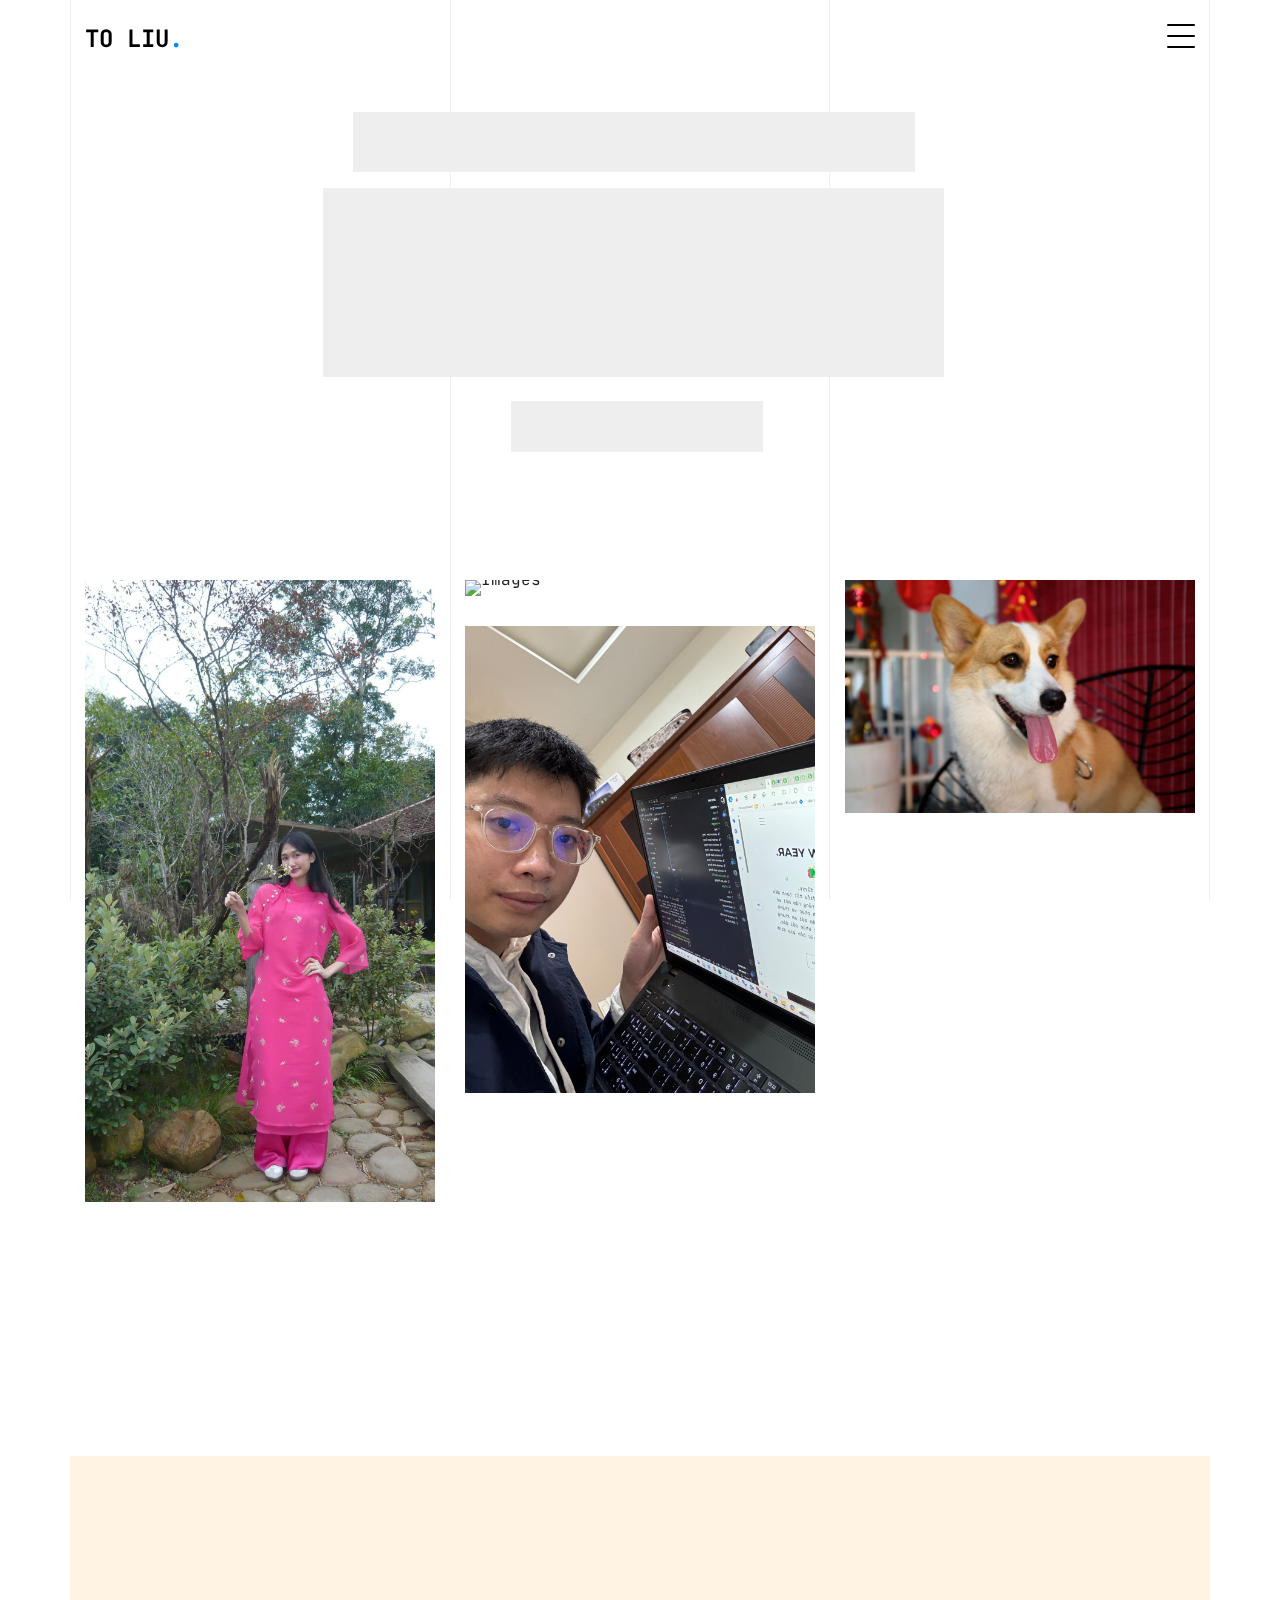
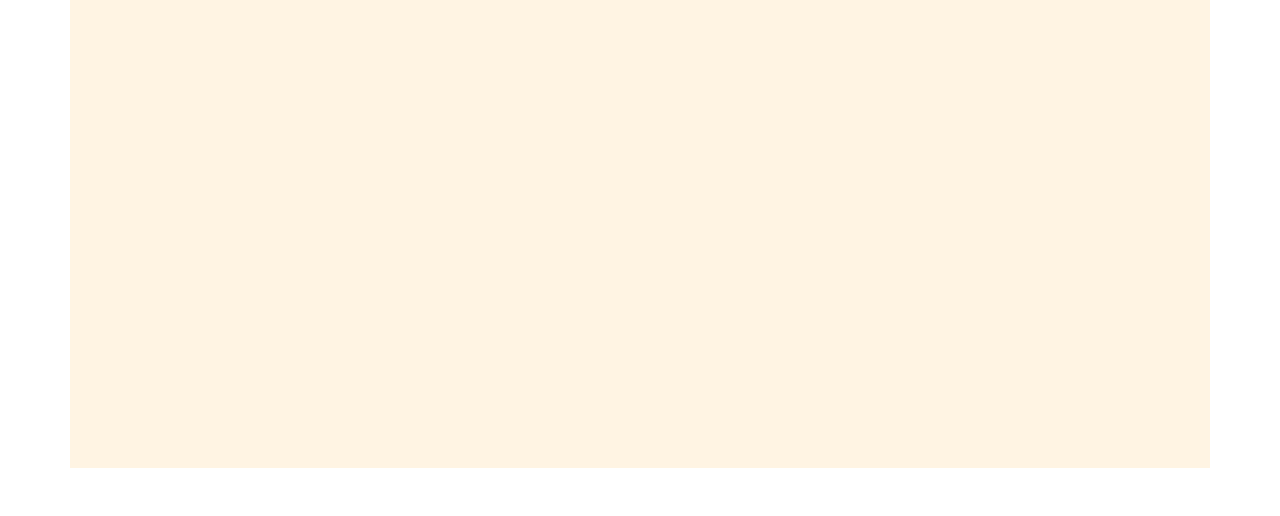
==== commit f68f0fb2: "finalizing" ====
--- a/index.html
+++ b/index.html
@@ -58,7 +58,7 @@
       <div class="container">
         <div class="site-navigation">
           <a href="index.html" class="logo m-0"
-            >2024<span class="text-primary">.</span></a
+            >TO LIU<span class="text-primary">.</span></a
           >
 
           <ul
@@ -104,12 +104,12 @@
           <div class="col-md-7">
             <h1 class="heading gsap-reveal-hero mb-3">
               <strong
-                >HAPPY NEW YEAR<span class="text-primary">.</span>
-                2024🐲</strong
+                >HAPPY NEW YEAR<span class="text-primary">.</span> 2024
+                🐲</strong
               >
             </h1>
             <h2 class="subheading gsap-reveal-hero mb-4">
-              Chao xìn, là Thúi đâyyy,
+              Chao xìn Liu, là Thúi đâyyy,
               <br />Chúc mừng năm mới, chúc mọi điều tốt lành đến với em và gia
               đình em. Mong rằng năm mới sẽ mang lại nhiều niềm vui, hạnh phúc
               và thành công cho em. Chúc em có một năm mới an khang thịnh vượng,
@@ -174,12 +174,57 @@
                 <div class="overlay">
                   <span class="wrap-icon icon-link2"></span>
                   <div class="portfolio-item-content">
-                    <h3>Obsessed Book</h3>
-                    <p>web, branding</p>
+                    <h3>
+                      From bầy con leo lắt, chúc mẹ năm mới sức khỏe dồi dào
+                    </h3>
                   </div>
                 </div>
                 <img
-                  src="images/nhi_ao_dai.jpg"
+                  src="images/dan_con_tho.jpg"
+                  class="lazyload img-fluid"
+                  alt="Images"
+                />
+              </div>
+            </div>
+
+            <div
+              class="item web branding col-sm-6 col-md-6 col-lg-4 isotope-mb-2"
+            >
+              <div
+                href="#"
+                class="portfolio-item ajax-load-page isotope-item gsap-reveal-img"
+                data-id="1"
+              >
+                <div class="overlay">
+                  <span class="wrap-icon icon-link2"></span>
+                  <div class="portfolio-item-content">
+                    <h3>From Xôi, chúc chị năm mới gặt hái nhiều thành công</h3>
+                  </div>
+                </div>
+                <img
+                  src="images/xoi.jpg"
+                  class="lazyload img-fluid"
+                  alt="Images"
+                />
+              </div>
+            </div>
+
+            <div
+              class="item web branding col-sm-6 col-md-6 col-lg-4 isotope-mb-2"
+            >
+              <div
+                href="#"
+                class="portfolio-item ajax-load-page isotope-item gsap-reveal-img"
+                data-id="1"
+              >
+                <div class="overlay">
+                  <span class="wrap-icon icon-link2"></span>
+                  <div class="portfolio-item-content">
+                    <h3>From nyc đêm 30 ngồi làm mấy thứ này, chúc em năm mới được viên mãn mọi sự như ý nhaaa</h3>
+                  </div>
+                </div>
+                <img
+                  src="images/huy.jpg"
                   class="lazyload img-fluid"
                   alt="Images"
                 />
@@ -211,26 +256,27 @@
               phúc và trân quý thời gian đó dù cho hiện tại và tương lai có như
               thế nào đi nữa. Vì yêu em, anh đã thay đổi suy nghĩ của mình rất
               nhiều về tình yêu. Trước đây anh là con người ích kỷ, có xu hướng
-              đòi hỏi cho bản thân trước. Nhưng dần dần, cả hai cùng cố gắng nỗ
-              lực trong tình yêu này. Hmmm anh không giỏi viết cũng không giỏi
-              cách biểu đạt tình yêu với em, nhưng bây giờ anh nghĩ là anh đã
-              thương em rất nhiều. Trong đầu anh đôi khi có những suy nghĩ vu vơ
-              về tương lai khi về một nhà như nào, mình sẽ rửa chén nè, mình sẽ
-              dọn dẹp nè, mình sẽ làm gì để em vui hơn nè, mình đi làm về mệt
-              thì mình có còn ráng nổi để chăm lo cho gia đình không... Hahaa
-              xàm vãi.
+              đòi hỏi cho bản thân trước. Nhưng dần dần, khi mà cả hai cùng cố
+              gắng nỗ lực trong tình yêu này. Hmmm anh không giỏi viết cũng
+              không giỏi cách biểu đạt tình yêu với em, nhưng mà bây giờ anh
+              nghĩ là anh đã thương em rất nhiều. Trong đầu anh đôi khi có những
+              suy nghĩ vu vơ về tương lai khi về một nhà như nào, mình sẽ rửa
+              chén nè, mình sẽ dọn dẹp nè, mình sẽ làm gì để em vui hơn nè, mình
+              đi làm về mệt thì mình làm sao để chăm lo cho gia đình. à anh nghĩ
+              nuôi một đứa con gái vui như nào nữa... Hahaa xàm vãi.
               <br />
-              Nhưng mà tiếc rằng cái ôm cuối cùng hôm đó cũng không thể được.
-            </p>
-
-            <p class="gsap-reveal-hero">
+            </p>
+            <p class="gsap-reveal-hero">
+              Nhưng mà, tiếc rằng cái ôm cuối cùng hôm đó cũng không thể được.
+            </p>
+            <!-- <p class="gsap-reveal-hero">
               Anh xin lỗi vì thời gian qua anh chưa đủ là con người tốt để có
               thể là nơi cho em dựa vào. Xin lỗi vì những lần cãi vã anh đã
               không nghĩ đến cảm giác của em như thế nào. Xin lỗi vì anh đã áp
               đặt nhiều thứ, nhiều suy nghĩ của bản thân mà kh. Xin lỗi vì anh không thể đồng hành cùng em trên
               chặng đường em phát triển. Xin lỗi nếu như khi em đọc những dòng
               này làm em bận tâm.
-            </p>
+            </p> -->
 
             <!-- <p class="gsap-reveal-hero">
               Nếu có cơ hội làm lại anh sẽ: - khích lệ khuyến khích em cùng phát
@@ -242,6 +288,9 @@
 
             <p class="gsap-reveal-hero">
               Sau tất cả anh vẫn muốn em biết rằng anh vẫn yêu em!
+            </p>
+            <p class="gsap-reveal-hero">
+              <strong>Hãy vui vẻ lên em nhéee</strong>
             </p>
           </div>
         </div>
--- a/css/style.css
+++ b/css/style.css
@@ -627,7 +627,7 @@
     font-size: 40px; }
   .untree_co-section .subheading {
     font-size: 18px;
-    font-family: "PT Mono", monospace; }
+    font-family: "JetBrains Mono", monospace; }
 
 .section-heading {
   font-size: 30px;
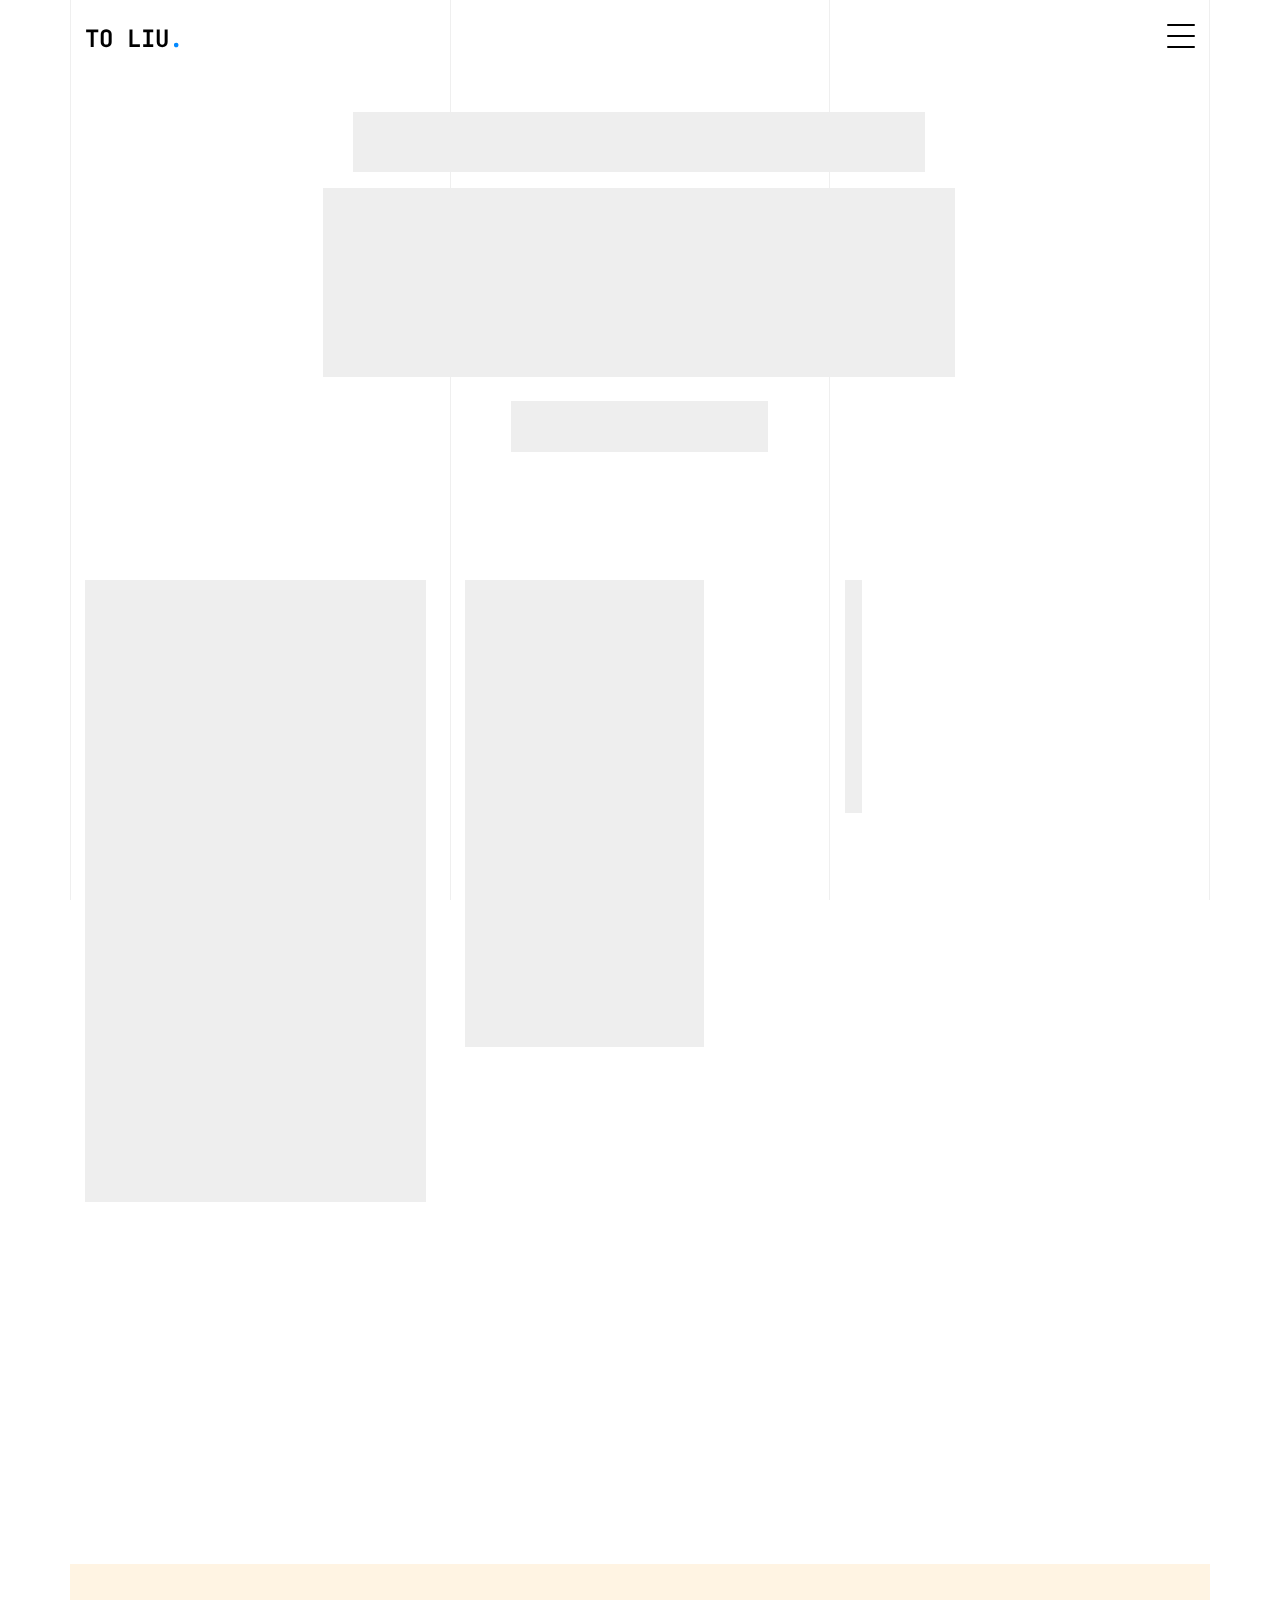
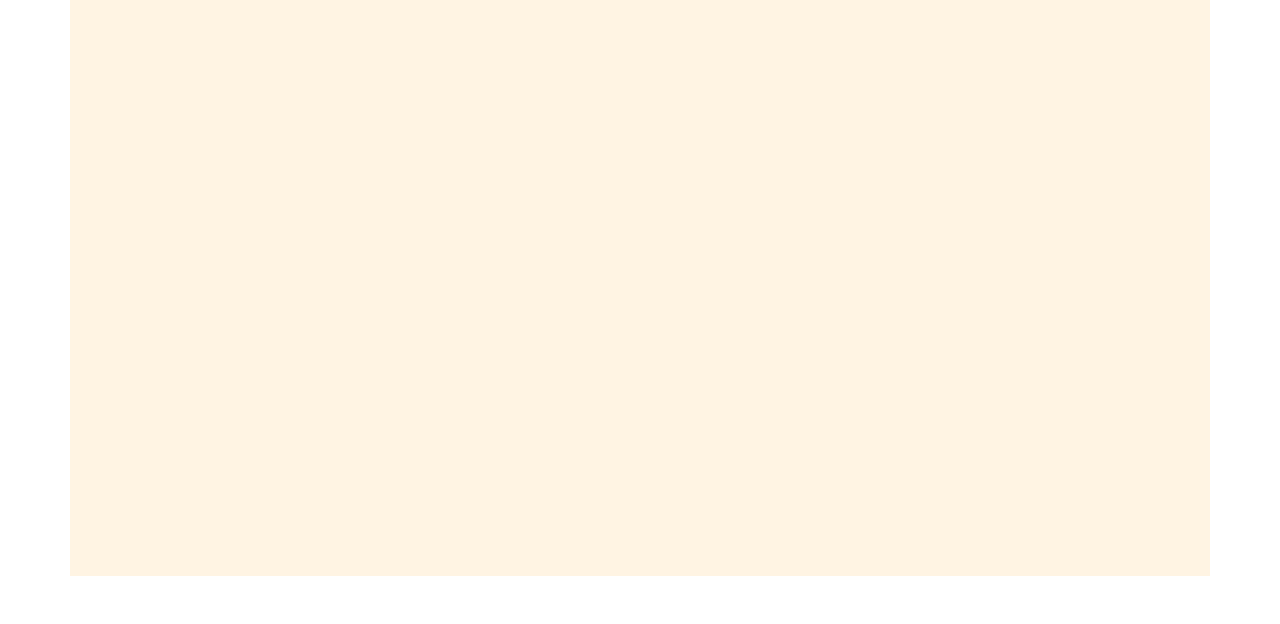
==== commit 4a7165b2: "remove menu" ====
--- a/index.html
+++ b/index.html
@@ -65,7 +65,7 @@
             class="js-clone-nav d-none d-lg-inline-none site-menu float-right site-nav-wrap"
           >
             <li><a href="#home-section" class="nav-link active">Home</a></li>
-            <li><a href="#portfolio-section" class="nav-link">Portfolio</a></li>
+            <!-- <li><a href="#portfolio-section" class="nav-link">Portfolio</a></li>
             <li class="has-children">
               <a href="#about-section" class="nav-link">About</a>
               <ul class="dropdown">
@@ -83,7 +83,7 @@
             </li>
             <li><a href="#services-section" class="nav-link">Services</a></li>
 
-            <li><a href="#contact-section" class="nav-link">Contact us</a></li>
+            <li><a href="#contact-section" class="nav-link">Contact us</a></li> -->
           </ul>
 
           <a
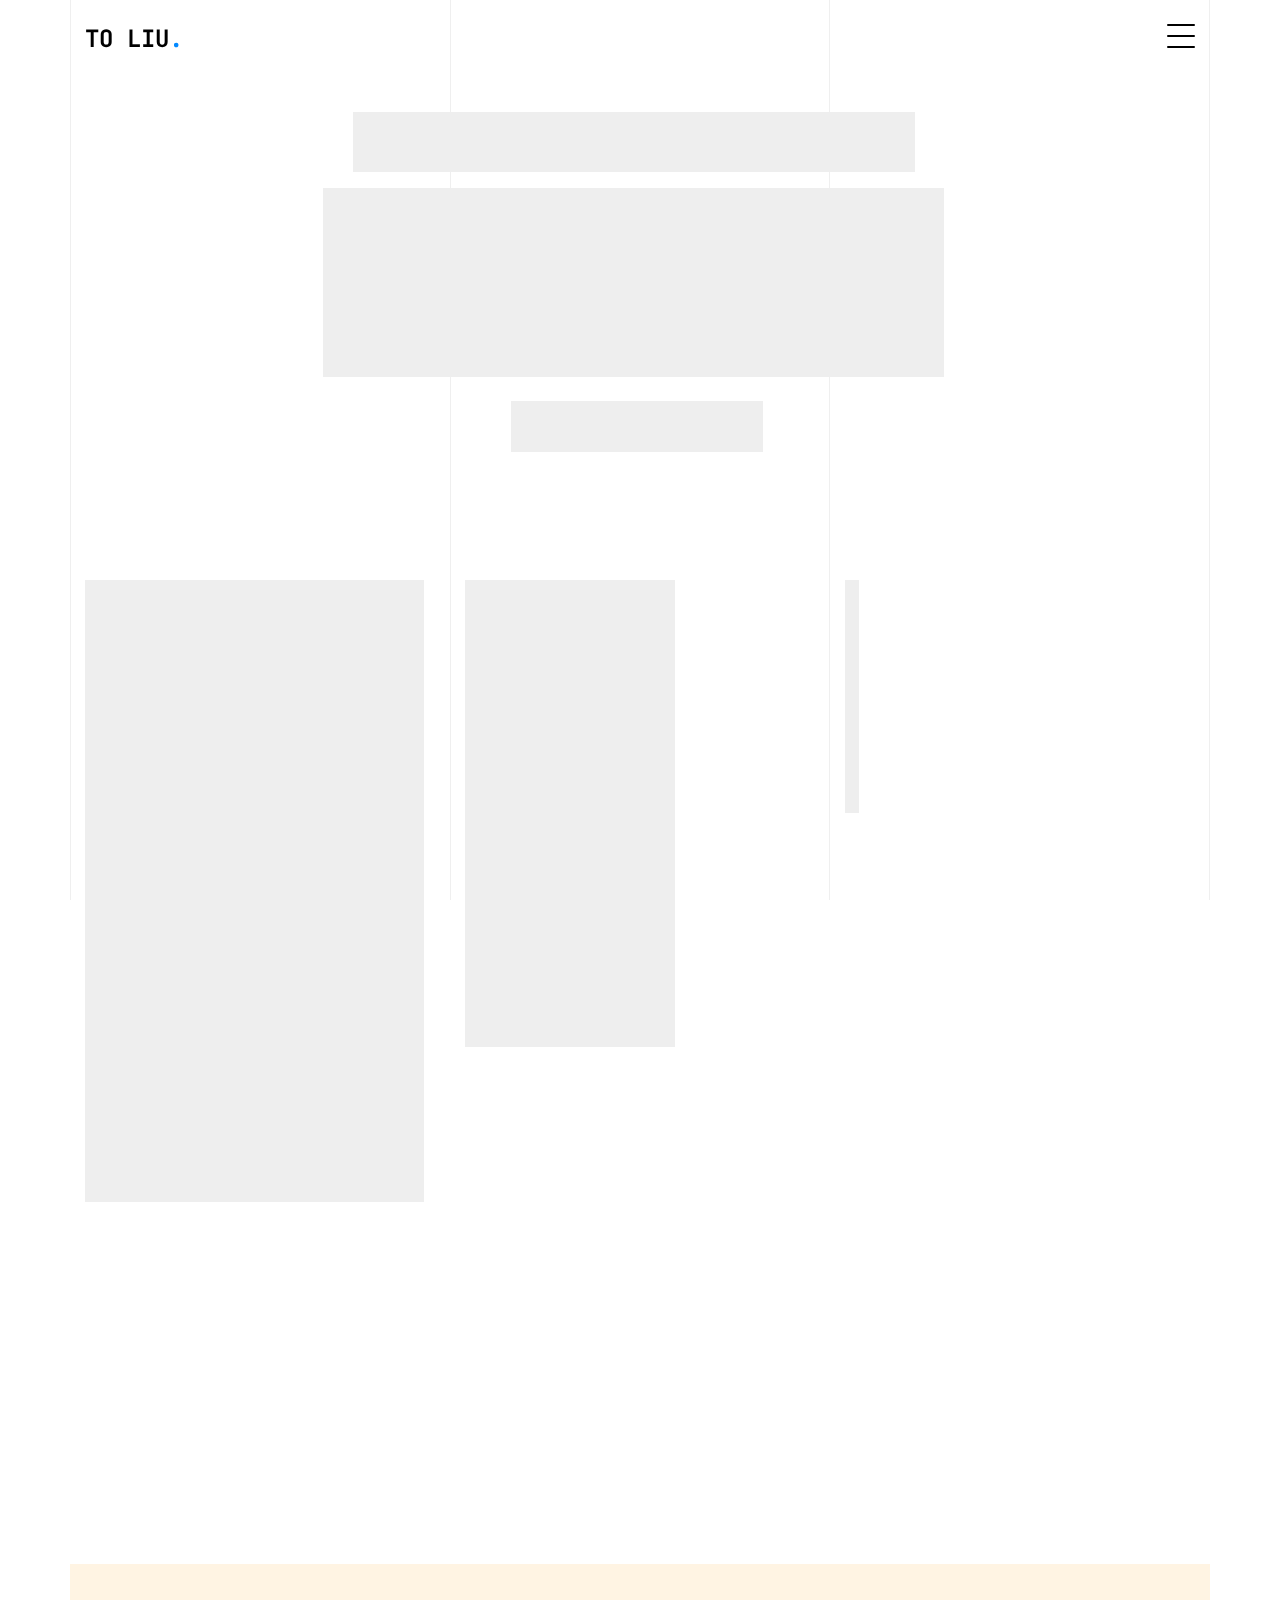
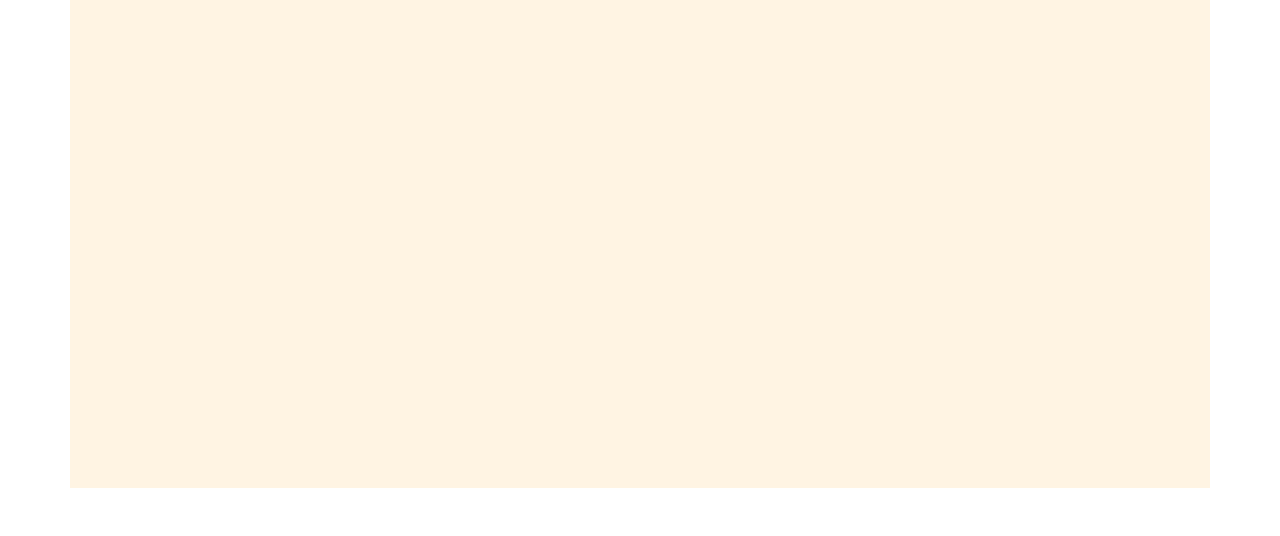
==== commit f3a7f9d6: "b" ====
--- a/index.html
+++ b/index.html
@@ -220,7 +220,9 @@
                 <div class="overlay">
                   <span class="wrap-icon icon-link2"></span>
                   <div class="portfolio-item-content">
-                    <h3>From nyc đêm 30 ngồi làm mấy thứ này, chúc em năm mới được viên mãn mọi sự như ý nhaaa</h3>
+                    <h3>
+                      From nyc đêm 30 ngồi làm mấy thứ này, chúc em năm mới mua được máy may
+                    </h3>
                   </div>
                 </div>
                 <img
@@ -254,21 +256,19 @@
             <p class="gsap-reveal-hero">
               Cám ơn em thời gian qua đã bên cạnh anh. Anh cảm thấy rất hạnh
               phúc và trân quý thời gian đó dù cho hiện tại và tương lai có như
-              thế nào đi nữa. Vì yêu em, anh đã thay đổi suy nghĩ của mình rất
-              nhiều về tình yêu. Trước đây anh là con người ích kỷ, có xu hướng
+              thế nào đi nữa. Trước đây anh là con người ích kỷ, có xu hướng
               đòi hỏi cho bản thân trước. Nhưng dần dần, khi mà cả hai cùng cố
               gắng nỗ lực trong tình yêu này. Hmmm anh không giỏi viết cũng
               không giỏi cách biểu đạt tình yêu với em, nhưng mà bây giờ anh
               nghĩ là anh đã thương em rất nhiều. Trong đầu anh đôi khi có những
               suy nghĩ vu vơ về tương lai khi về một nhà như nào, mình sẽ rửa
               chén nè, mình sẽ dọn dẹp nè, mình sẽ làm gì để em vui hơn nè, mình
-              đi làm về mệt thì mình làm sao để chăm lo cho gia đình. à anh nghĩ
-              nuôi một đứa con gái vui như nào nữa... Hahaa xàm vãi.
+              đi làm về mệt thì mình làm sao để chăm lo cho gia đình... Hahaa xàm vãi l.
               <br />
             </p>
-            <p class="gsap-reveal-hero">
+            <!-- <p class="gsap-reveal-hero">
               Nhưng mà, tiếc rằng cái ôm cuối cùng hôm đó cũng không thể được.
-            </p>
+            </p> -->
             <!-- <p class="gsap-reveal-hero">
               Anh xin lỗi vì thời gian qua anh chưa đủ là con người tốt để có
               thể là nơi cho em dựa vào. Xin lỗi vì những lần cãi vã anh đã
@@ -287,7 +287,9 @@
             </p> -->
 
             <p class="gsap-reveal-hero">
-              Sau tất cả anh vẫn muốn em biết rằng anh vẫn yêu em!
+              Sau tất cả anh vẫn muốn em biết rằng anh vẫn yêu em! 
+              <br/>(em đừng giận
+              khi anh nói vậy nha 👉👈)
             </p>
             <p class="gsap-reveal-hero">
               <strong>Hãy vui vẻ lên em nhéee</strong>
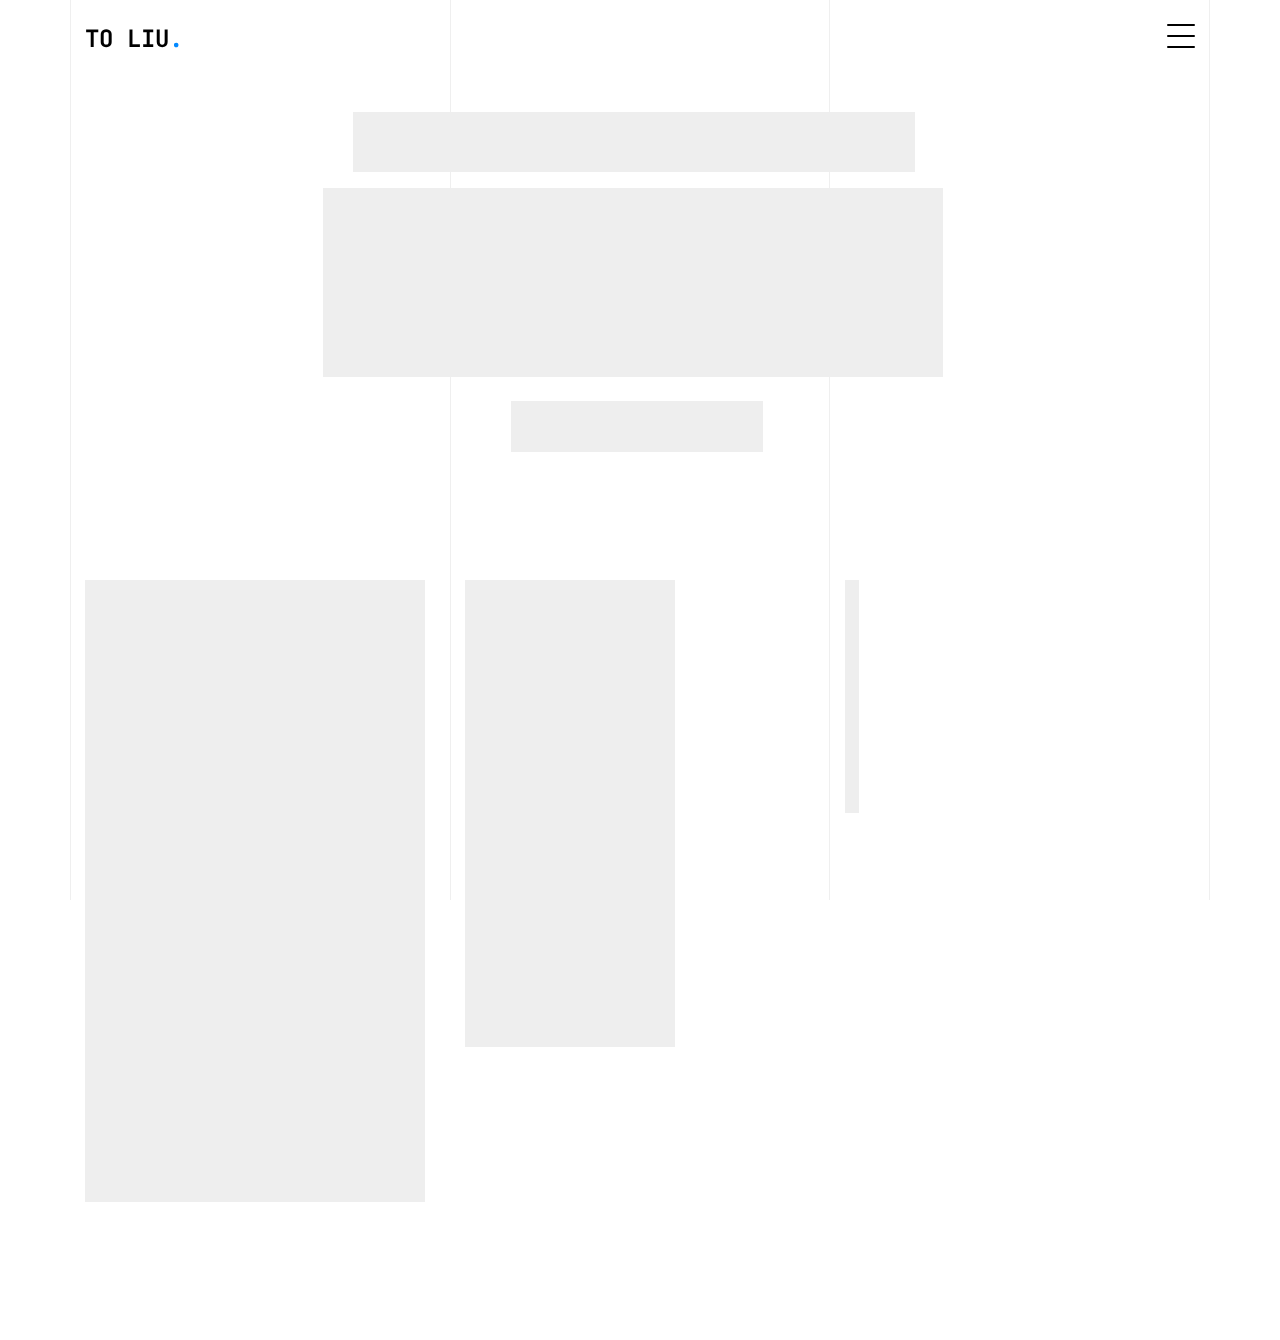
==== commit c116d5d5: "turn off tâm thư" ====
--- a/index.html
+++ b/index.html
@@ -109,7 +109,7 @@
               >
             </h1>
             <h2 class="subheading gsap-reveal-hero mb-4">
-              Chao xìn Liu, là Thúi đâyyy,
+              Chao xìn Liu, là Hui đâyyy,
               <br />Chúc mừng năm mới, chúc mọi điều tốt lành đến với em và gia
               đình em. Mong rằng năm mới sẽ mang lại nhiều niềm vui, hạnh phúc
               và thành công cho em. Chúc em có một năm mới an khang thịnh vượng,
@@ -221,7 +221,8 @@
                   <span class="wrap-icon icon-link2"></span>
                   <div class="portfolio-item-content">
                     <h3>
-                      From nyc đêm 30 ngồi làm mấy thứ này, chúc em năm mới mua được máy may
+                      From nyc đêm 30 ngồi làm mấy thứ này, chúc em năm mới mua
+                      được máy may
                     </h3>
                   </div>
                 </div>
@@ -237,65 +238,6 @@
 
         <!-- </div>
         </div> -->
-      </div>
-    </div>
-
-    <div class="untree_co-section pb-0 mb-5" id="about-section">
-      <div class="container">
-        <div class="row justify-content-center mb-3">
-          <div class="col-lg-7 mx-auto text-center author-wrap">
-            <h3 class="text-black h5 font-weight-bold mb-2 gsap-reveal-hero">
-              TÂM THƯ CỦA TUI 💌
-            </h3>
-            <!-- <p class="gsap-reveal-hero">Product Designer and Developer</p> -->
-          </div>
-        </div>
-
-        <div class="row justify-content-center">
-          <div class="col-lg-7">
-            <p class="gsap-reveal-hero">
-              Cám ơn em thời gian qua đã bên cạnh anh. Anh cảm thấy rất hạnh
-              phúc và trân quý thời gian đó dù cho hiện tại và tương lai có như
-              thế nào đi nữa. Trước đây anh là con người ích kỷ, có xu hướng
-              đòi hỏi cho bản thân trước. Nhưng dần dần, khi mà cả hai cùng cố
-              gắng nỗ lực trong tình yêu này. Hmmm anh không giỏi viết cũng
-              không giỏi cách biểu đạt tình yêu với em, nhưng mà bây giờ anh
-              nghĩ là anh đã thương em rất nhiều. Trong đầu anh đôi khi có những
-              suy nghĩ vu vơ về tương lai khi về một nhà như nào, mình sẽ rửa
-              chén nè, mình sẽ dọn dẹp nè, mình sẽ làm gì để em vui hơn nè, mình
-              đi làm về mệt thì mình làm sao để chăm lo cho gia đình... Hahaa xàm vãi l.
-              <br />
-            </p>
-            <!-- <p class="gsap-reveal-hero">
-              Nhưng mà, tiếc rằng cái ôm cuối cùng hôm đó cũng không thể được.
-            </p> -->
-            <!-- <p class="gsap-reveal-hero">
-              Anh xin lỗi vì thời gian qua anh chưa đủ là con người tốt để có
-              thể là nơi cho em dựa vào. Xin lỗi vì những lần cãi vã anh đã
-              không nghĩ đến cảm giác của em như thế nào. Xin lỗi vì anh đã áp
-              đặt nhiều thứ, nhiều suy nghĩ của bản thân mà kh. Xin lỗi vì anh không thể đồng hành cùng em trên
-              chặng đường em phát triển. Xin lỗi nếu như khi em đọc những dòng
-              này làm em bận tâm.
-            </p> -->
-
-            <!-- <p class="gsap-reveal-hero">
-              Nếu có cơ hội làm lại anh sẽ: - khích lệ khuyến khích em cùng phát
-              triển, không bao giờ để em cảm thấy bị áp đặt, không bao giờ để em
-              cảm thấy bị bắt buộc. - luôn lắng nghe em, luôn tôn trọng em, luôn
-              quan tâm em. - giúp đỡ em những gì trong khả năng trong mọi chặng
-              đường hành trình của em.
-            </p> -->
-
-            <p class="gsap-reveal-hero">
-              Sau tất cả anh vẫn muốn em biết rằng anh vẫn yêu em! 
-              <br/>(em đừng giận
-              khi anh nói vậy nha 👉👈)
-            </p>
-            <p class="gsap-reveal-hero">
-              <strong>Hãy vui vẻ lên em nhéee</strong>
-            </p>
-          </div>
-        </div>
       </div>
     </div>
 
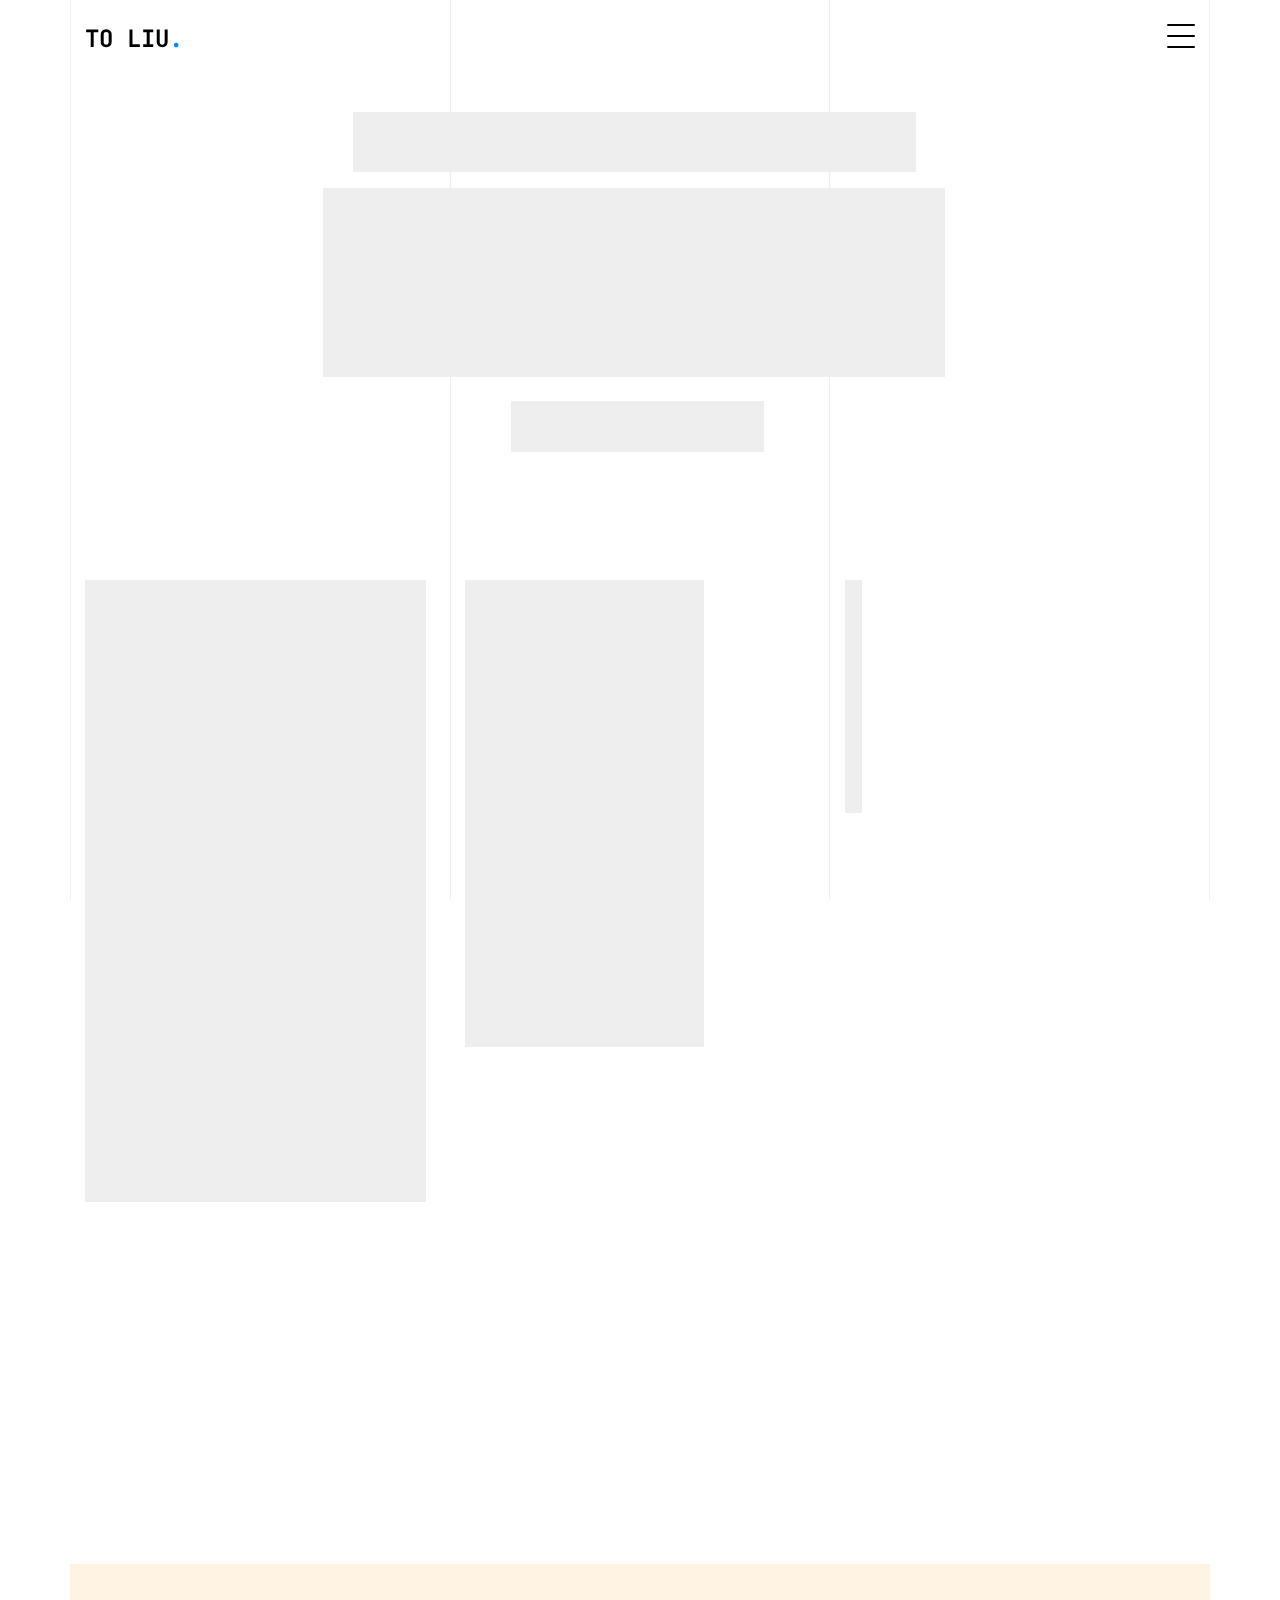
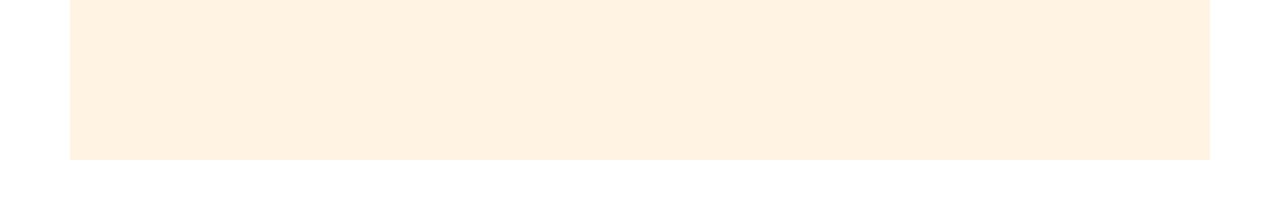
==== commit 962e1e2a: "a" ====
--- a/index.html
+++ b/index.html
@@ -241,6 +241,30 @@
       </div>
     </div>
 
+    <div class="untree_co-section pb-0 mb-5" id="about-section">
+      <div class="container">
+        <div class="row justify-content-center mb-3">
+          <div class="col-lg-7 mx-auto text-center author-wrap">
+            <h3 class="text-black h5 font-weight-bold mb-2 gsap-reveal-hero">
+              TÂM THƯ CỦA TUI 💌
+            </h3>
+            <!-- <p class="gsap-reveal-hero">Product Designer and Developer</p> -->
+          </div>
+        </div>
+
+        <div class="row justify-content-center">
+          <div class="col-lg-7">
+            <p class="gsap-reveal-hero">
+              Viết 1 tỷ thứ nhưng tới phút 90 tui ẩn hết rùi hahaa
+            </p>
+            <p class="gsap-reveal-hero">
+              <strong>Nói chung là, 2024 hãy vui vẻ lên em nhéee</strong>
+            </p>
+          </div>
+        </div>
+      </div>
+    </div>
+
     <div id="overlayer"></div>
     <div class="loader">
       <div class="spinner-border" role="status">
